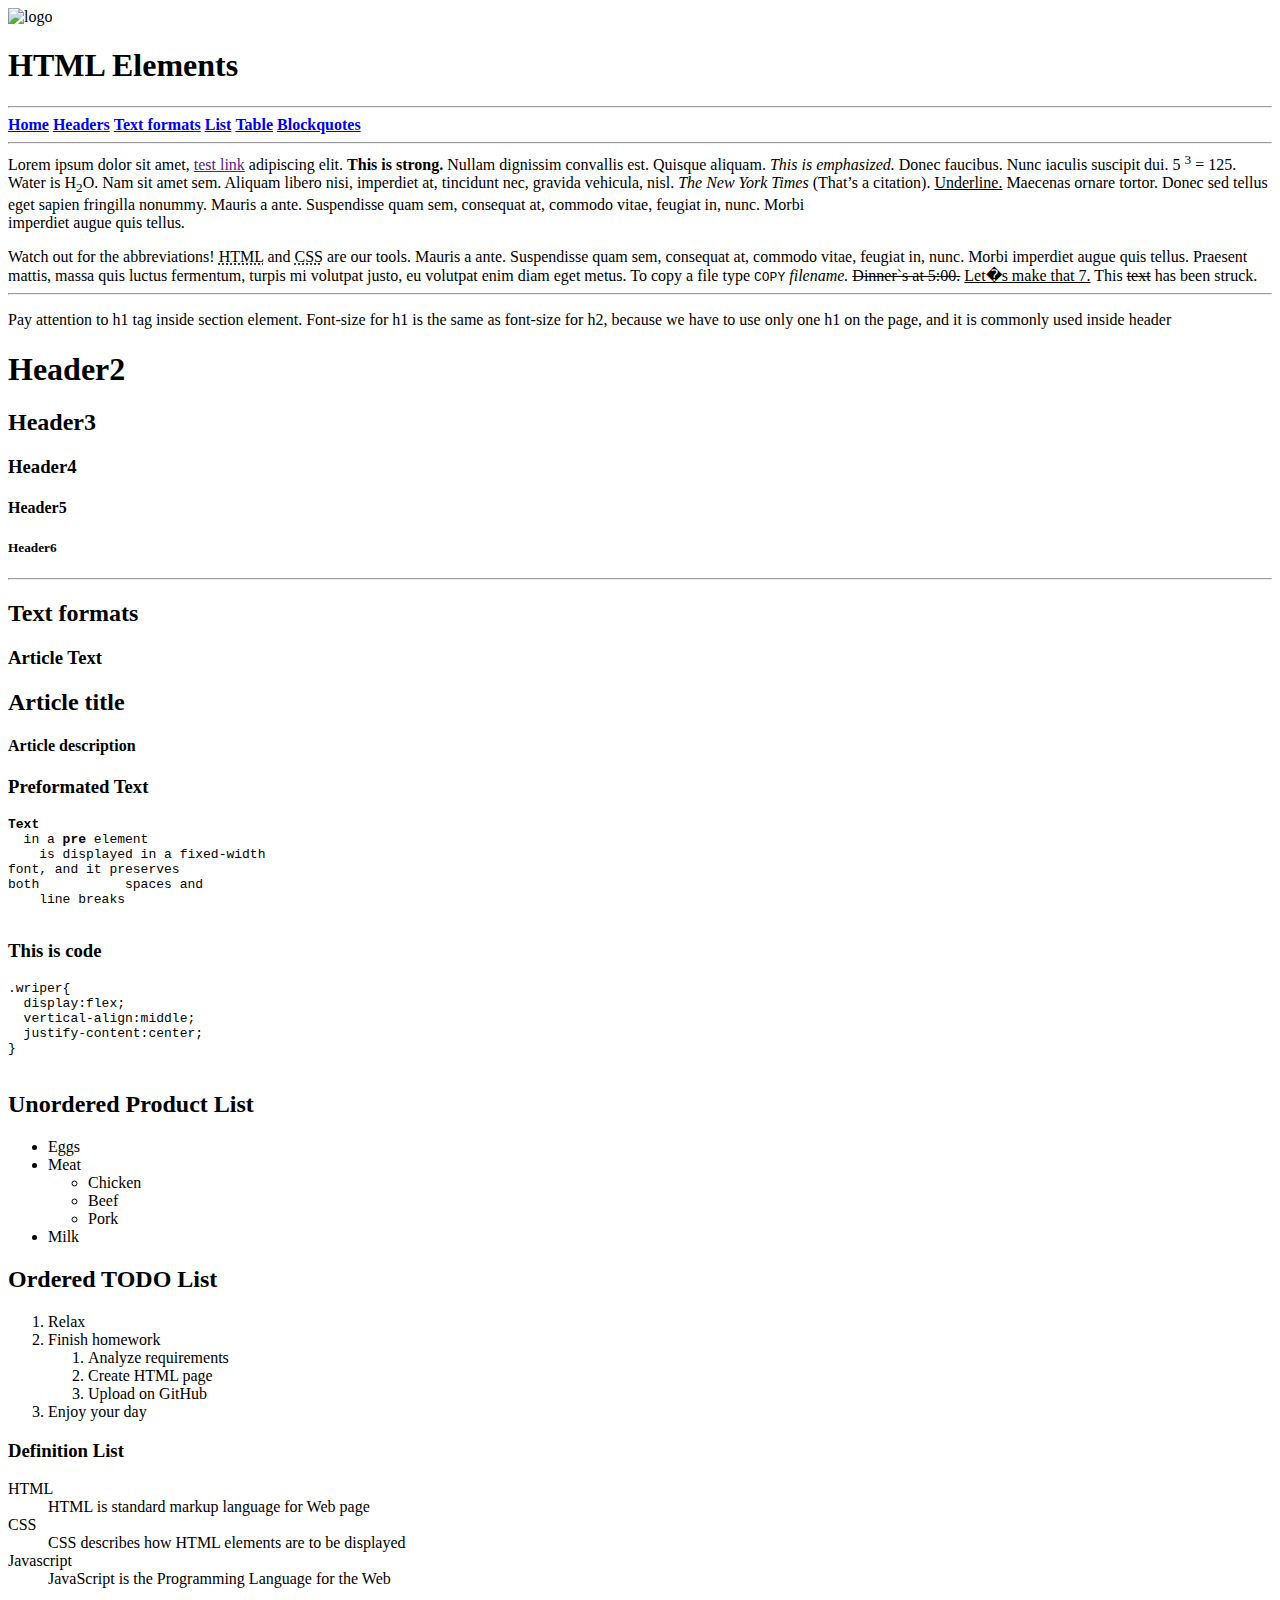
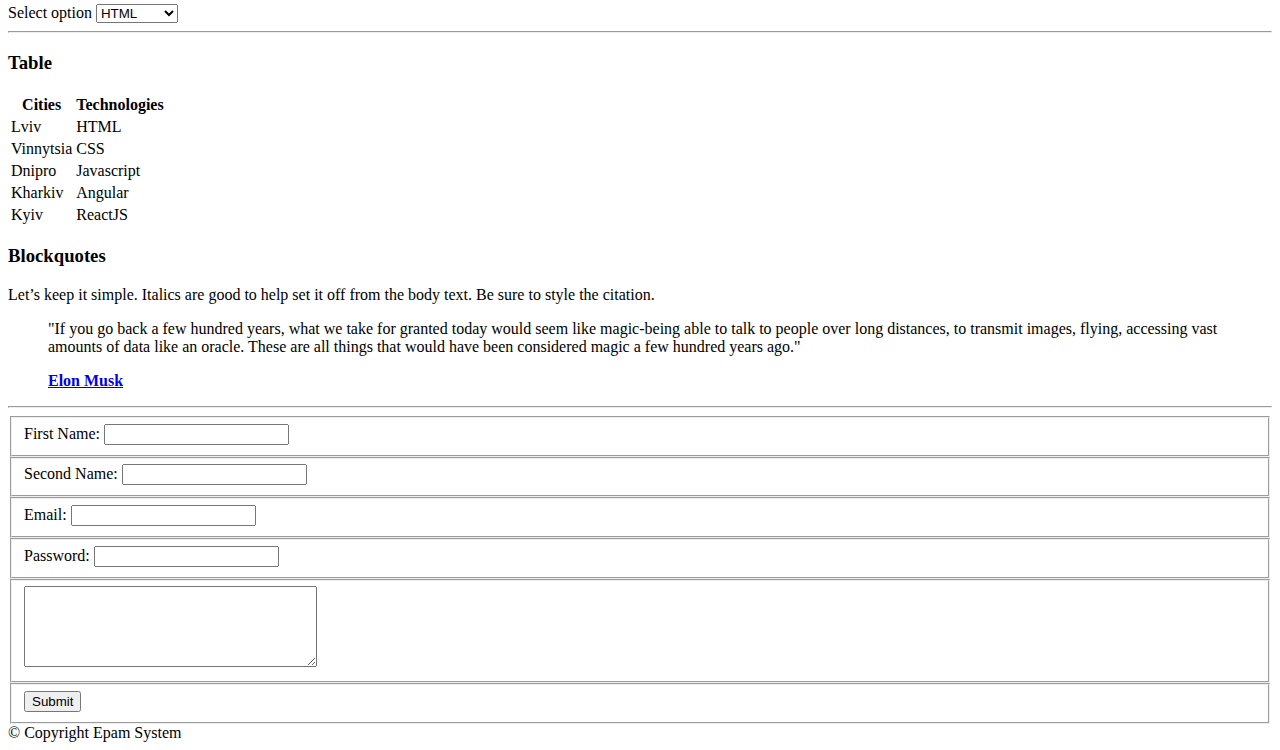
==== FL11_HW1/homework/index.html @ 46f4fdb1 "add modal folder" ====
<!DOCTYPE html>
<html lang="en">

<head>
    <meta charset="utf-8">
    <title>HTML Basics</title>
    <link rel="stylesheet" href="style.css">
</head>

<body>
    <div id="wrapper">
        <div id="main">
            <div id="container">
                <div id="content" role="main">

                    <header>

                        <img src="logo.png" alt="logo">

                        <h1>HTML Elements</h1>

                    </header>

                    <hr>

                    <nav>
                        <a href="#Home"><b>Home</b></a>
                        <a href="#Headers"><b>Headers</b></a>
                        <a href="#Text_formats"><b>Text formats</b></a>
                        <a href="#List"><b>List</b></a>
                        <a href="#Table"><b>Table</b></a>
                        <a href="#Blockquotes"><b>Blockquotes</b></a>
                    </nav>

                    <hr>

                    <div id="Home">Lorem ipsum dolor sit amet,
                        <a href="">test link</a> adipiscing elit.
                        <b>This is strong.</b> Nullam dignissim convallis est. Quisque aliquam.
                        <em>This is emphasized.</em> Donec faucibus. Nunc iaculis suscipit dui. 5
                        <sup>3</sup> = 125. Water is H<sub>2</sub>O. Nam sit amet sem. Aliquam libero nisi, imperdiet at, tincidunt nec, gravida vehicula, nisl.
                        <em>The New York Times</em> (That&#8217;s a citation).
                        <u>Underline.</u> Maecenas ornare tortor. Donec sed tellus eget sapien fringilla nonummy. Mauris a ante. Suspendisse quam sem, consequat at, commodo vitae, feugiat in, nunc. Morbi
                        <br>imperdiet augue quis tellus.
                        <br>
                        <p></p>
                        Watch out for the abbreviations!
                        <abbr title="Hyper Text Markup Language">HTML</abbr> and
                        <abbr title="Cascading Style Sheets">CSS</abbr> are our tools. Mauris a ante. Suspendisse quam sem, consequat at, commodo vitae, feugiat in, nunc. Morbi imperdiet augue quis tellus. Praesent mattis, massa quis luctus fermentum, turpis mi volutpat justo, eu volutpat enim diam eget metus. To copy a file type
                        <samp>COPY</samp>
                        <em>filename.</em>
                        <s>Dinner`s at 5:00.</s>
                        <ins>Let�s make that 7.</ins> This <s>text</s> has been struck.
                    </div>

                    <hr>

                    <div id="Headers">

                        <p>Pay attention to h1 tag inside section element. Font-size for h1 is the same as font-size for h2, because we have to use only one h1 on the page, and it is commonly used inside header</p>

                        <h1>Header2</h1>
                        <h2>Header3</h2>
                        <h3>Header4</h3>
                        <h4>Header5</h4>
                        <h5>Header6</h5>

                    </div>

                    <hr>

                    <div id="Text_formats">
                        <article>
                            <header>
                                <h2>Text formats</h2>
                            </header>
                            <h3>Article Text</h3>
                            <article>
                                <header>
                                    <h2>Article title</h2>
                                    <h4>Article description</h4>
                                </header>
                            </article>
                        </article>

                        <h3>Preformated Text</h3>

                        <pre>
<b>Text</b>    
  in a <b>pre</b> element
    is displayed in a fixed-width
font, and it preserves
both           spaces and
    line breaks        
        </pre>

                        <h3>This is code</h3>

                        <pre>
.wriper{
  display:flex;
  vertical-align:middle;
  justify-content:center;
}
        </pre>
                    </div>

                    <div id="List">
                        <h2>Unordered Product List</h2>

                        <ul>
                            <li>Eggs</li>
                            <li>Meat
                                <ul>
                                    <li>Chicken</li>
                                    <li>Beef</li>
                                    <li>Pork</li>
                                </ul>
                            </li>
                            <li>Milk</li>
                        </ul>

                        <h2>Ordered TODO List</h2>

                        <ol>
                            <li>Relax</li>
                            <li>Finish homework
                                <ol>
                                    <li>Analyze requirements</li>
                                    <li>Create HTML page</li>
                                    <li>Upload on GitHub</li>
                                </ol>
                            </li>
                            <li>Enjoy your day</li>
                        </ol>

                        <h3>Definition List</h3>

                        <dl>
                            <dt>HTML</dt>
                            <dd>HTML is standard markup language for Web page</dd>

                            <dt>CSS</dt>
                            <dd>CSS describes how HTML elements are to be displayed</dd>

                            <dt>Javascript</dt>
                            <dd>JavaScript is the Programming Language for the Web</dd>

                        </dl>
                        Select option
                        <select>
                            <option>HTML</option>
                            <option>CSS</option>
                            <option>Javascript</option>
                            <option>Angular</option>
                            <option>ReactJs</option>
                        </select>

                    </div>

                    <hr>

                    <div id="Table">
                        <h3>Table</h3>

                        <table>
                            <thead>
                                <tr>
                                    <th>Cities</th>
                                    <th>Technologies</th>
                                </tr>
                            </thead>
                            <tbody>
                                <tr>
                                    <td>Lviv</td>
                                    <td>HTML</td>
                                </tr>
                                <tr>
                                    <td>Vinnytsia</td>
                                    <td>CSS</td>
                                </tr>
                                <tr>
                                    <td>Dnipro</td>
                                    <td>Javascript</td>
                                </tr>
                                <tr>
                                    <td>Kharkiv</td>
                                    <td>Angular</td>
                                </tr>
                                <tr>
                                    <td>Kyiv</td>
                                    <td>ReactJS</td>
                                </tr>
                            </tbody>

                        </table>
                    </div>

                    <div id="Blockquotes">

                        <h3>Blockquotes</h3>

                        <p>Let&#8217;s keep it simple. Italics are good to help set it off from the body text. Be sure to style the citation.</p>
                        <blockquote>"If you go back a few hundred years, what we take for granted today would seem like magic-being able to talk to people over long distances, to transmit images, flying, accessing vast amounts of data like an oracle. These are all things that would have been considered magic a few hundred years ago."
                            <p><b><a href="Tesla">Elon Musk</a></b></p>
                        </blockquote>
                    </div>

                    <hr>

                    <form>
                        <fieldset>
                            <label>First Name:</label>
                            <input type="text" name="firstname">
                        </fieldset>
                        <fieldset>
                            <label>Second Name:</label>
                            <input type="text" name="secondname">
                        </fieldset>
                        <fieldset>
                            <label>Email:</label>
                            <input type="email" name="email">
                        </fieldset>
                        <fieldset>
                            <label>Password:</label>
                            <input type="password" name="password">
                        </fieldset>
                        <fieldset>
                            <textarea cols="34" rows="5"></textarea>
                        </fieldset>
                        <fieldset>
                            <button type="submit">Submit</button>
                        </fieldset>
                    </form>

                    <footer>
                        &copy; Copyright Epam System
                    </footer>

                </div>
            </div>
        </div>
    </div>
</body>

</html>
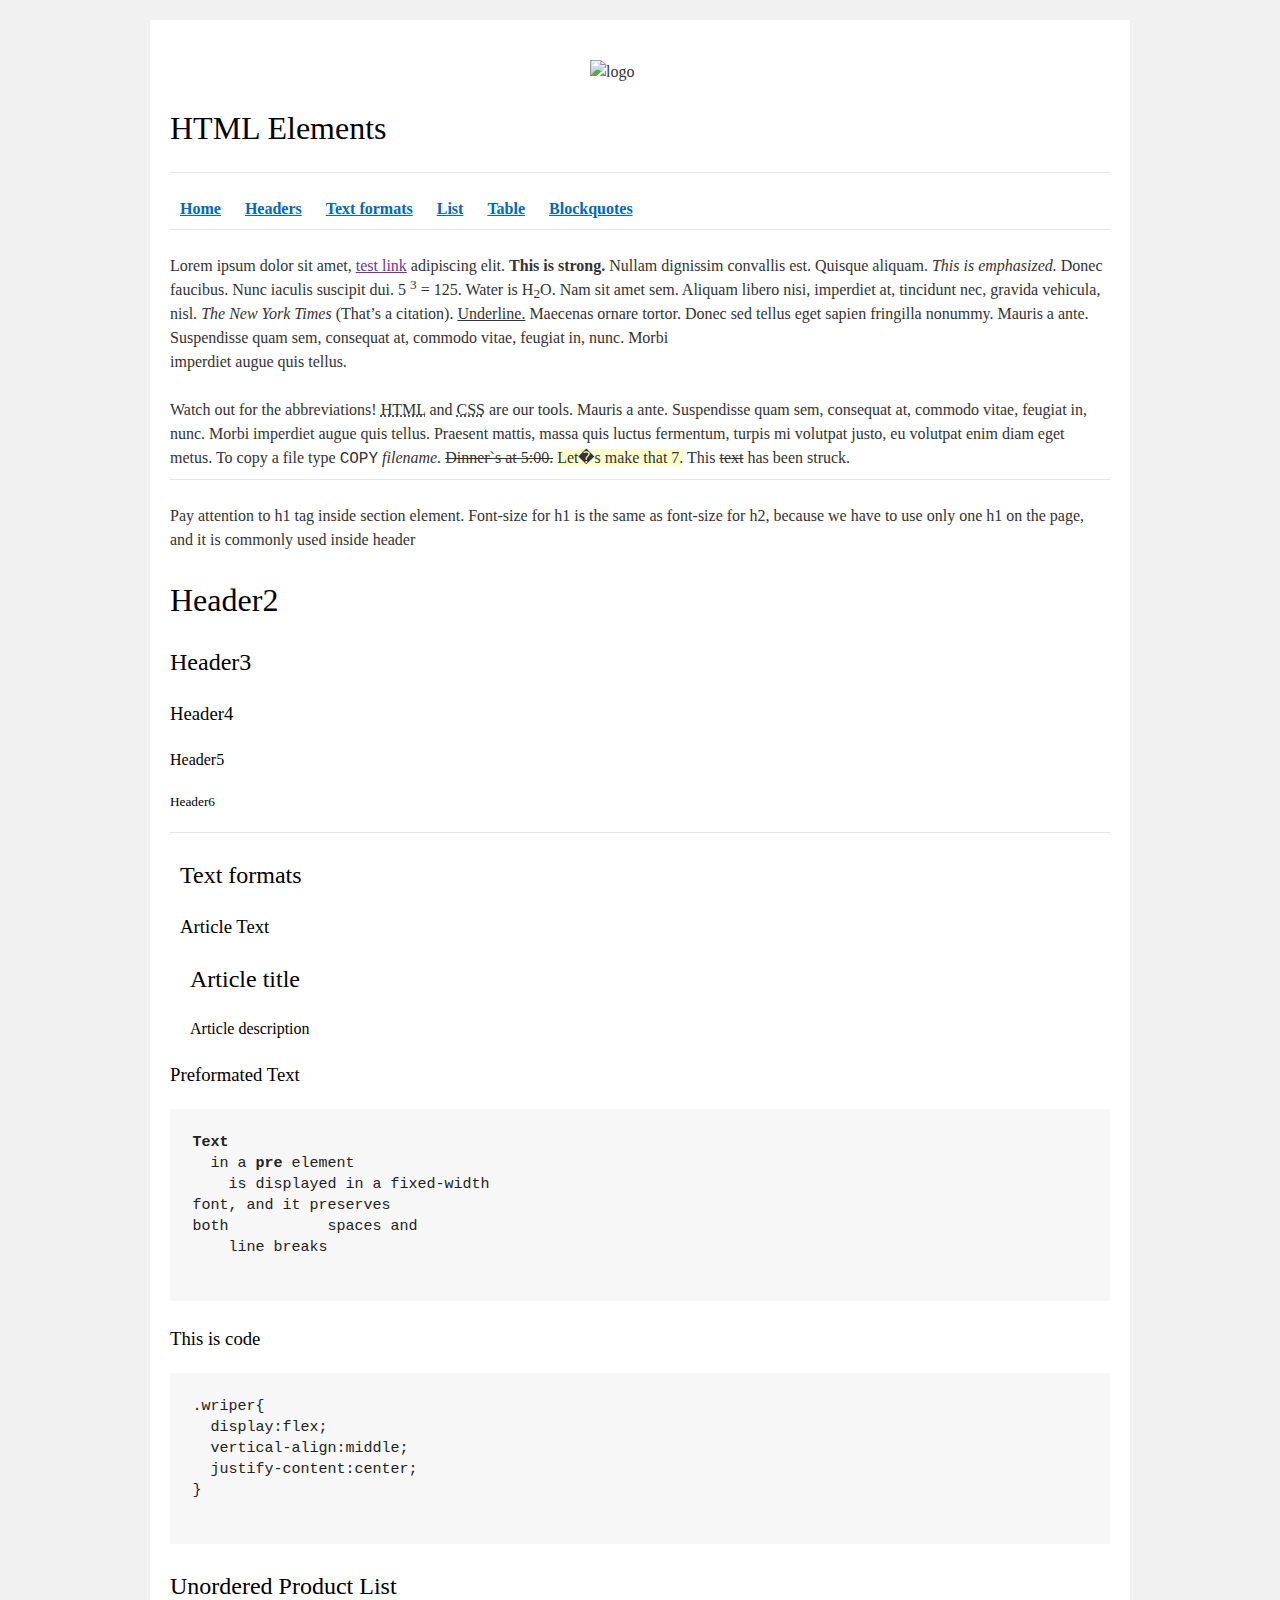
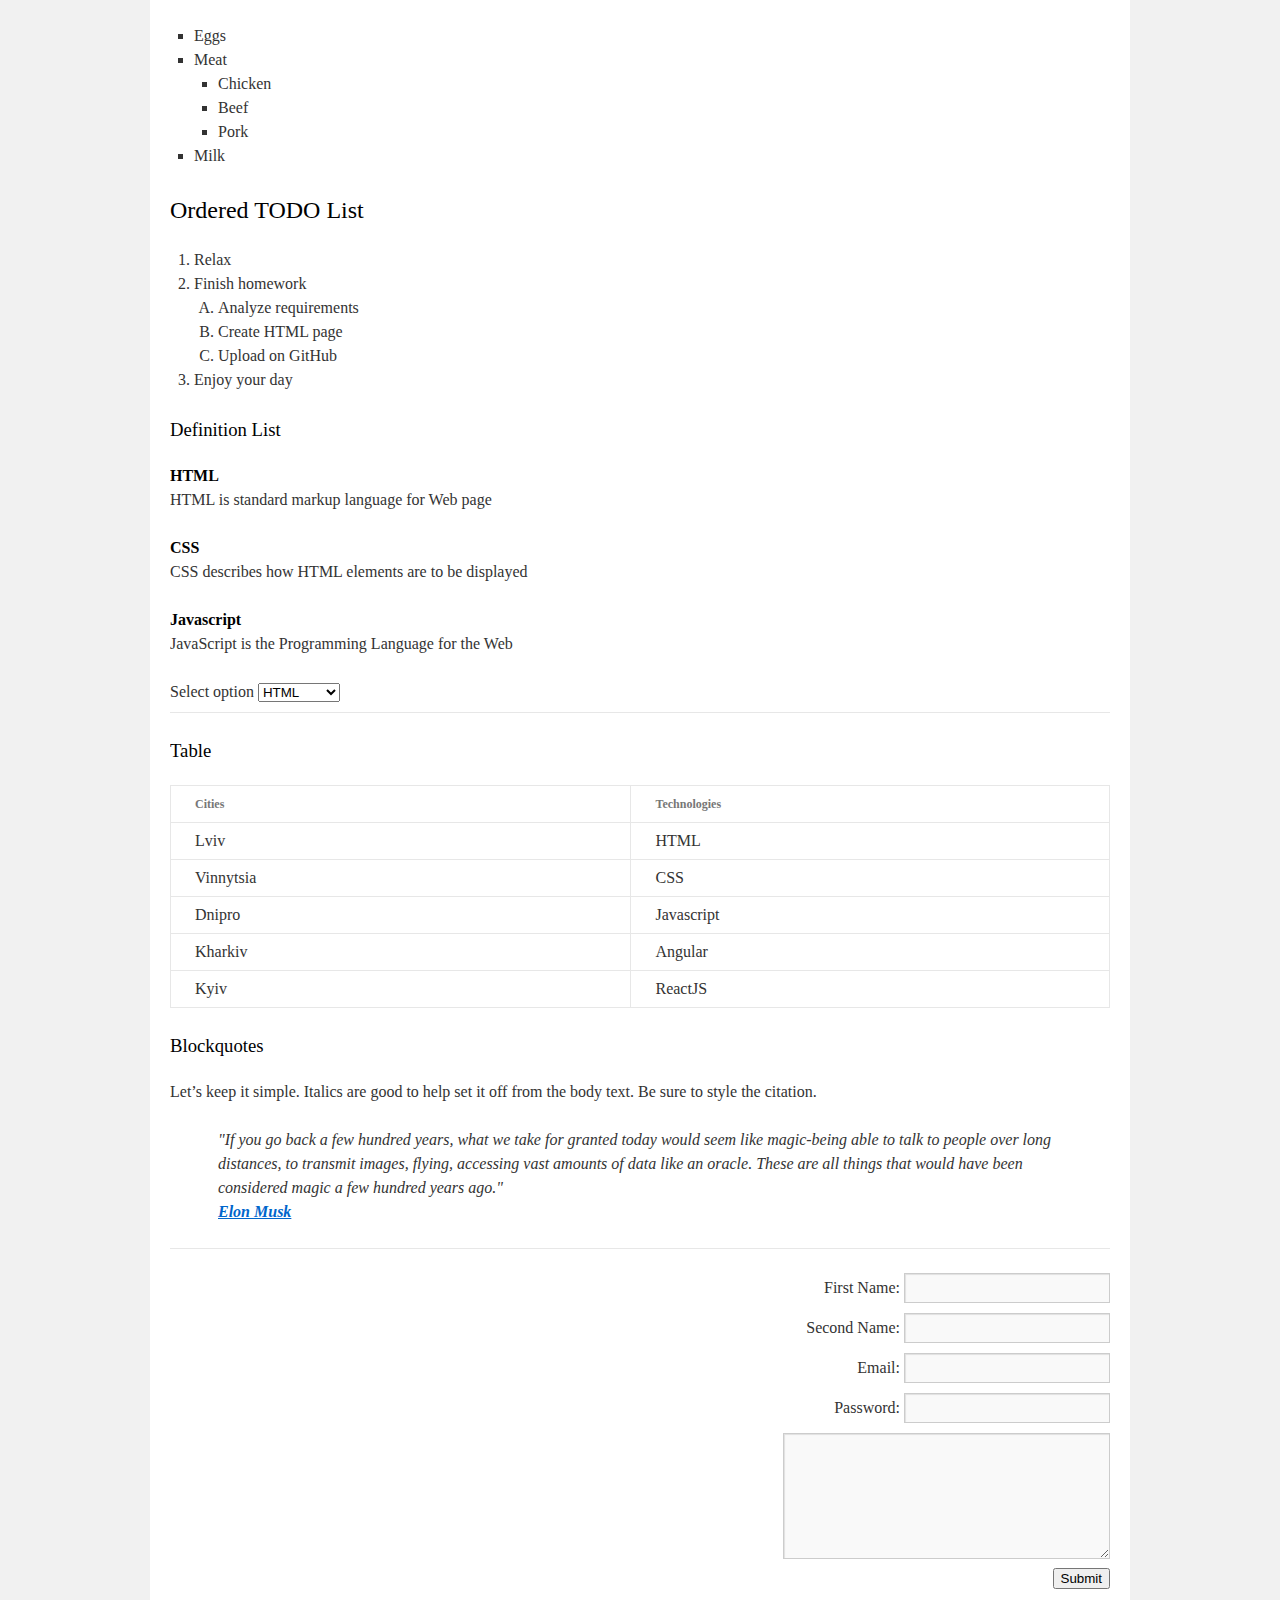
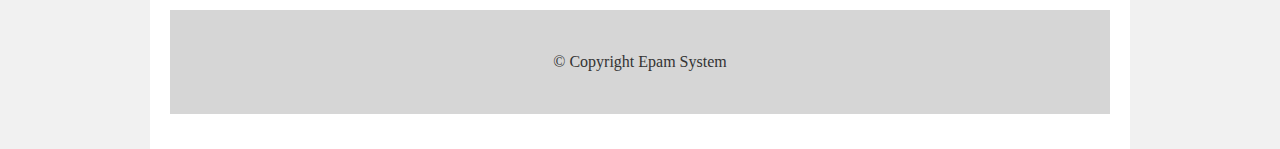
==== commit 4d7b75d9: "Add files via upload" ====
--- a/FL11_HW1/homework/index.html
+++ b/FL11_HW1/homework/index.html
@@ -243,4 +243,4 @@
     </div>
 </body>
 
-</html>
+</html>--- a/FL11_HW1/homework/style.css
+++ b/FL11_HW1/homework/style.css
@@ -0,0 +1 @@
+html,body,div,span,applet,object,iframe,h1,h2,h3,h4,h5,h6,p,blockquote,pre,a,abbr,acronym,address,big,cite,code,del,dfn,em,font,img,ins,kbd,q,s,samp,small,strike,strong,sub,sup,tt,var,b,u,i,center,dl,dt,dd,ol,ul,li,fieldset,form,label,legend,table,caption,tbody,tfoot,thead,tr,th,td{background:transparent;border:0;margin:0;padding:0;vertical-align:baseline}body{line-height:1}h1,h2,h3,h4,h5,h6{clear:both;font-weight:normal}ol,ul{list-style:none}blockquote{quotes:none}blockquote:before,blockquote:after{content:'';content:none}del{text-decoration:line-through}table{border-collapse:collapse;border-spacing:0}a img{border:0}#container{float:left;margin:0 -240px 0 0;width:100%}#primary,#secondary{float:right;overflow:hidden;width:220px}#secondary{clear:right}#footer{clear:both;width:100%}.one-column #content{margin:0 auto;width:640px}.single-attachment #content{margin:0 auto;width:900px}body,input,textarea,.page-title span,.pingback a.url{font-family:Georgia,"Bitstream Charter",serif}h3#comments-title,h3#reply-title,#access .menu,#access div.menu ul,#cancel-comment-reply-link,.form-allowed-tags,#site-info,#site-title,#wp-calendar,.comment-meta,.comment-body tr th,.comment-body thead th,.entry-content label,.entry-content tr th,.entry-content thead th,.entry-meta,.entry-title,.entry-utility,#respond label,.navigation,.page-title,.pingback p,.reply,.widget-title,.wp-caption-text{font-family:"Helvetica Neue",Arial,Helvetica,"Nimbus Sans L",sans-serif}input[type="submit"]{font-family:"Helvetica Neue",Arial,Helvetica,"Nimbus Sans L",sans-serif}pre{font-family:"Courier 10 Pitch",Courier,monospace}code{font-family:Monaco,Consolas,"Andale Mono","DejaVu Sans Mono",monospace}#access .menu-header,div.menu,#colophon,#branding,#main,#wrapper{margin:0 auto;width:940px}#wrapper{background:#fff;margin-top:20px;padding:0 20px}#footer-widget-area{overflow:hidden}#footer-widget-area .widget-area{float:left;margin-right:20px;width:220px}#footer-widget-area #fourth{margin-right:0}#site-info{float:left;font-size:14px;font-weight:bold;width:700px}#site-generator{float:right;width:220px}body{background:#f1f1f1}body,input,textarea{color:#666;font-size:12px;line-height:18px}hr{background-color:#e7e7e7;border:0;clear:both;height:1px;margin-bottom:18px}p{margin-bottom:18px}ul{list-style:square;margin:0 0 18px 1.5em}ol{list-style:decimal;margin:0 0 18px 1.5em}ol ol{list-style:upper-alpha}ol ol ol{list-style:lower-roman}ol ol ol ol{list-style:lower-alpha}ul ul,ol ol,ul ol,ol ul{margin-bottom:0}dl{margin:0 0 24px 0}dt{font-weight:bold}dd{margin-bottom:18px}strong{font-weight:bold}cite,em,i{font-style:italic}big{font-size:131.25%}ins{background:#ffc;text-decoration:none}blockquote{font-style:italic;padding:0 3em}blockquote cite,blockquote em,blockquote i{font-style:normal}pre{background:#f7f7f7;color:#222;line-height:18px;margin-bottom:18px;overflow:auto;padding:1.5em}abbr,acronym{cursor:help}sup,sub{height:0;line-height:1;position:relative;vertical-align:baseline}sup{bottom:1ex}sub{top:.5ex}small{font-size:smaller}input{margin-bottom:10px}input[type="text"],input[type="password"],input[type="email"],input[type="url"],input[type="number"],textarea{background:#f9f9f9;border:1px solid #ccc;box-shadow:inset 1px 1px 1px rgba(0,0,0,0.1);-moz-box-shadow:inset 1px 1px 1px rgba(0,0,0,0.1);-webkit-box-shadow:inset 1px 1px 1px rgba(0,0,0,0.1);padding:2px}a:link{color:#06c}a:visited{color:#743399}a:active,a:hover{color:#ff4b33}.screen-reader-text{clip:rect(1px,1px,1px,1px);overflow:hidden;position:absolute !important;height:1px;width:1px}#header{padding:30px 0 0 0}#site-title{float:left;font-size:30px;line-height:36px;margin:0 0 18px 0;width:700px}#site-title a{color:#000;font-weight:bold;text-decoration:none}#site-description{color:#000;clear:right;float:right;font-style:italic;margin:15px 0 18px 0;opacity:.65;width:220px}#branding img{border-top:4px solid #000;border-bottom:1px solid #000;display:block;float:left}#access{background:#000;display:block;float:left;margin:0 auto;width:940px}#access .menu-header,div.menu{font-size:13px;margin-left:12px;width:928px}#access .menu-header ul,div.menu ul{list-style:none;margin:0}#access .menu-header li,div.menu li{float:left;position:relative}#access a{color:#aaa;display:block;line-height:38px;padding:0 10px;text-decoration:none}#access ul ul{box-shadow:0 3px 3px rgba(0,0,0,0.2);-moz-box-shadow:0 3px 3px rgba(0,0,0,0.2);-webkit-box-shadow:0 3px 3px rgba(0,0,0,0.2);display:none;position:absolute;top:38px;left:0;float:left;width:180px;z-index:99999}#access ul ul li{min-width:180px}#access ul ul ul{left:100%;top:0}#access ul ul a{background:#333;line-height:1em;padding:10px;width:160px;height:auto}#access li:hover>a,#access ul ul:hover>a{background:#333;color:#fff}#access ul li:hover>ul{display:block}#access ul li.current_page_item>a,#access ul li.current_page_ancestor>a,#access ul li.current-menu-ancestor>a,#access ul li.current-menu-item>a,#access ul li.current-menu-parent>a{color:#fff}* html #access ul li.current_page_item a,* html #access ul li.current_page_ancestor a,* html #access ul li.current-menu-ancestor a,* html #access ul li.current-menu-item a,* html #access ul li.current-menu-parent a,* html #access ul li a:hover{color:#fff}#main{clear:both;overflow:hidden;padding:40px 0 0 0}#content{margin-bottom:36px}#content,#content input,#content textarea{color:#333;font-size:16px;line-height:24px}#content p,#content ul,#content ol,#content dd,#content pre,#content hr{margin-bottom:24px}#content ul ul,#content ol ol,#content ul ol,#content ol ul{margin-bottom:0}#content pre,#content kbd,#content tt,#content var{font-size:15px;line-height:21px}#content code{font-size:13px}#content dt,#content th{color:#000}#content h1,#content h2,#content h3,#content h4,#content h5,#content h6{color:#000;line-height:1.5em;margin:0 0 20px 0}#content table{border:1px solid #e7e7e7;margin:0 -1px 24px 0;text-align:left;width:100%}#content tr th,#content thead th{color:#777;font-size:12px;font-weight:bold;line-height:18px;padding:9px 24px;border-right:1px solid #e7e7e7}#content tr td{border-top:1px solid #e7e7e7;padding:6px 24px;border-right:1px solid #e7e7e7}#content tr.odd td{background:#f2f7fc}.hentry{margin:0 0 48px 0}.home .sticky{background:#f2f7fc;border-top:4px solid #000;margin-left:-20px;margin-right:-20px;padding:18px 20px}.single .hentry{margin:0 0 36px 0}.page-title{color:#000;font-size:14px;font-weight:bold;margin:0 0 36px 0}.page-title span{color:#333;font-size:16px;font-style:italic;font-weight:normal}.page-title a:link,.page-title a:visited{color:#777;text-decoration:none}.page-title a:active,.page-title a:hover{color:#ff4b33}#content .entry-title{color:#000;font-size:21px;font-weight:bold;line-height:1.3em;margin-bottom:0}.entry-title a:link,.entry-title a:visited{color:#000;text-decoration:none}.entry-title a:active,.entry-title a:hover{color:#ff4b33}.entry-meta{color:#777;font-size:12px}.entry-meta abbr,.entry-utility abbr{border:0}.entry-meta abbr:hover,.entry-utility abbr:hover{border-bottom:1px dotted #666}.single-author .by-author{position:absolute !important;clip:rect(1px 1px 1px 1px);clip:rect(1px,1px,1px,1px)}.entry-content,.entry-summary{clear:both;padding:12px 0 0 0}.entry-content .more-link{white-space:nowrap}#content .entry-summary p:last-child{margin-bottom:12px}.entry-content fieldset{border:1px solid #e7e7e7;margin:0 0 24px 0;padding:24px}.entry-content fieldset legend{background:#fff;color:#000;font-weight:bold;padding:0 24px}.entry-content input{margin:0 0 24px 0}.entry-content input.file,.entry-content input.button{margin-right:24px}.entry-content label{color:#777;font-size:12px}.entry-content select{margin:0 0 24px 0}.entry-content sup,.entry-content sub{font-size:10px}.entry-content blockquote.left{float:left;margin-left:0;margin-right:24px;text-align:right;width:33%}.entry-content blockquote.right{float:right;margin-left:24px;margin-right:0;text-align:left;width:33%}.page-link{clear:both;color:#000;font-weight:bold;line-height:48px;word-spacing:.5em}.page-link a:link,.page-link a:visited{background:#f1f1f1;color:#333;font-weight:normal;padding:.5em .75em;text-decoration:none}.home .sticky .page-link a{background:#d9e8f7}.page-link a:active,.page-link a:hover{color:#ff4b33}body.page .edit-link{clear:both;display:block}#entry-author-info{background:#f2f7fc;border-top:4px solid #000;clear:both;font-size:14px;line-height:20px;margin:24px 0;overflow:hidden;padding:18px 20px}#entry-author-info #author-avatar{background:#fff;border:1px solid #e7e7e7;float:left;height:60px;margin:0 -104px 0 0;padding:11px}#entry-author-info #author-description{float:left;margin:0 0 0 104px}#entry-author-info h2{color:#000;font-size:100%;font-weight:bold;margin-bottom:0}.entry-utility{clear:both;color:#777;font-size:12px;line-height:18px}.entry-meta a,.entry-utility a{color:#777}.entry-meta a:hover,.entry-utility a:hover{color:#ff4b33}#content .video-player{padding:0}.format-standard .wp-video,.format-standard .wp-audio-shortcode,.format-audio .wp-audio-shortcode,.format-standard .video-player{margin-bottom:24px}.home #content .format-aside p,.home #content .category-asides p{font-size:14px;line-height:20px;margin-bottom:10px;margin-top:0}.format-gallery .size-thumbnail img,.category-gallery .size-thumbnail img{border:10px solid #f1f1f1;margin-bottom:0}.format-gallery .gallery-thumb,.category-gallery .gallery-thumb{float:left;margin-right:20px;margin-top:-4px}.home #content .format-gallery .entry-utility,.home #content .category-gallery .entry-utility{padding-top:4px}.attachment .entry-content .entry-caption{font-size:140%;margin-top:24px}.attachment .entry-content .nav-previous a:before{content:'\2190\00a0'}.attachment .entry-content .nav-next a:after{content:'\00a0\2192'}#content img.size-auto,#content img.size-full,#content img.size-large,#content img.size-medium,#content .entry-attachment img,#content .widget-container img{max-width:100%;height:auto}#ie8 #content img.size-auto,#ie8 #content img.size-full,#ie8 #content img.size-large,#ie8 #content img.size-medium,#ie8 #content .entry-attachment img{width:auto}.alignleft,img.alignleft{display:inline;float:left;margin-right:24px;margin-top:4px}.alignright,img.alignright{display:inline;float:right;margin-left:24px;margin-top:4px}.aligncenter,img.aligncenter{clear:both;display:block;margin-left:auto;margin-right:auto}img.alignleft,img.alignright,img.aligncenter{margin-bottom:12px}.wp-caption{background:#f1f1f1;line-height:18px;margin-bottom:20px;max-width:100%;padding:4px;text-align:center}.wp-caption img{margin:5px 5px 0;max-width:622px}.wp-caption p.wp-caption-text{color:#777;font-size:12px;margin:5px}.wp-smiley{margin:0}.gallery{margin:0 auto 18px}.gallery .gallery-item{float:left;margin-top:0;text-align:center}.gallery-columns-1 .gallery-item{width:100%}.gallery-columns-2 .gallery-item{width:50%}.gallery-columns-3 .gallery-item{width:33%}.gallery-columns-4 .gallery-item{width:25%}.gallery-columns-5 .gallery-item{width:20%}.gallery-columns-6 .gallery-item{width:16%}.gallery-columns-7 .gallery-item{width:14%}.gallery-columns-8 .gallery-item{width:12%}.gallery-columns-9 .gallery-item{width:11%}.gallery-columns-1 img{max-width:620px}.gallery-columns-2 img{max-width:288px}.gallery-columns-3 img{max-width:177px}.gallery-columns-4 img{max-width:122px}.gallery-columns-5 img{max-width:88px}.gallery-columns-6 img{max-width:66px}.gallery-columns-7 img{max-width:50px}.gallery-columns-8 img{max-width:39px}.gallery-columns-9 img{max-width:29px}.gallery-item img{height:auto}.gallery-columns-2 .attachment-medium{max-width:92%;height:auto}.gallery-columns-4 .attachment-thumbnail{max-width:84%;height:auto}.gallery .gallery-caption{color:#777;font-size:12px;margin:0 0 12px}.gallery dl{margin:0}.gallery img{border:10px solid #f1f1f1}.gallery br+br{display:none}#content .entry-attachment img{display:block;margin:0 auto}.navigation{color:#777;font-size:12px;line-height:18px;overflow:hidden}.navigation a:link,.navigation a:visited{color:#777;text-decoration:none}.navigation a:active,.navigation a:hover{color:#ff4b33}.nav-previous{float:left;width:50%}.nav-next{float:right;text-align:right;width:50%}#nav-above{margin:0 0 18px 0}#nav-above{display:none}.paged #nav-above,.single #nav-above{display:block}#nav-below{margin:-18px 0 0 0}#comments{clear:both}#comments .navigation{padding:0 0 18px 0}h3#comments-title,h3#reply-title{color:#000;font-size:20px;font-weight:bold;margin-bottom:0}h3#comments-title{padding:24px 0}.commentlist{list-style:none;margin:0}.commentlist li.comment{border-bottom:1px solid #e7e7e7;line-height:24px;margin:0 0 24px 0;padding:0 0 0 56px;position:relative}.commentlist li:last-child{border-bottom:0;margin-bottom:0}#comments .comment-body ul,#comments .comment-body ol{margin-bottom:18px}#comments .comment-body p:last-child{margin-bottom:6px}#comments .comment-body blockquote p:last-child{margin-bottom:24px}.commentlist ol{list-style:decimal}.commentlist .avatar{position:absolute;top:4px;left:0}.comment-author cite{color:#000;font-style:normal;font-weight:bold}.comment-author .says{font-style:italic}.comment-meta{font-size:12px;margin:0 0 18px 0}.comment-meta a:link,.comment-meta a:visited{color:#777;text-decoration:none}.comment-meta a:active,.comment-meta a:hover{color:#ff4b33}.commentlist .bypostauthor>div{background:#f2f7fc;border-top:4px solid #000;margin-bottom:10px;padding:10px 0 0 20px}.reply{font-size:12px;padding:0 0 24px 0}.reply a,a.comment-edit-link{color:#777}.reply a:hover,a.comment-edit-link:hover{color:#ff4b33}.commentlist .children{list-style:none;margin:0}.commentlist .children li{border:0;margin:0}.nopassword,.nocomments{display:none}#comments .pingback{border-bottom:1px solid #e7e7e7;margin-bottom:18px;padding-bottom:18px}.commentlist li.comment+li.pingback{margin-top:-6px}#comments .pingback p{color:#777;display:block;font-size:12px;line-height:18px;margin:0}#comments .pingback .url{font-size:13px;font-style:italic}input[type="submit"]{color:#333}form{text-align:right}input{width:200px}#respond{border-top:1px solid #e7e7e7;margin:24px 0;overflow:hidden;position:relative}#respond p{margin:0}#respond .comment-notes{margin-bottom:1em}.form-allowed-tags{line-height:1em}.children #respond{margin:0 48px 0 0}h3#reply-title{margin:18px 0}#comments-list #respond{margin:0 0 18px 0}#comments-list ul #respond{margin:0}#cancel-comment-reply-link{font-size:12px;font-weight:normal;line-height:18px}#respond .required{color:#ff4b33;font-weight:bold}#respond label{color:#777;font-size:12px}#respond input{margin:0 0 9px;width:98%}#respond textarea{width:98%}#respond .form-allowed-tags{color:#777;font-size:12px;line-height:18px}#respond .form-allowed-tags code{font-size:11px}#respond .form-submit{margin:12px 0}#respond .form-submit input{font-size:14px;width:auto}.widget-area ul{list-style:none;margin-left:0}.widget-area ul ul{list-style:square;margin-left:1.3em}.widget-area select{max-width:100%}.widget_search #s{width:60%}.widget_search label{display:none}.widget-container{word-wrap:break-word;-webkit-hyphens:auto;-moz-hyphens:auto;hyphens:auto;margin:0 0 18px 0}.widget-container .wp-caption img{margin:auto}.widget-container.widget_image .wp-caption{width:auto}.widget-container.widget_image .wp-caption img{margin-left:-8px}.widget-title{color:#222;font-size:14px;font-weight:bold}.widget-area a:link,.widget-area a:visited{text-decoration:none}.widget-area a:active,.widget-area a:hover{text-decoration:underline}.widget-area .entry-meta{font-size:11px}#wp_tag_cloud div{line-height:1.6em}#wp-calendar{width:100%}#wp-calendar caption{color:#222;font-size:14px;font-weight:bold;padding-bottom:4px;text-align:left}#wp-calendar thead{font-size:11px}#wp-calendar tbody{color:#aaa}#wp-calendar tbody td{background:#f5f5f5;border:1px solid #fff;padding:3px 0 2px;text-align:center}#wp-calendar tbody .pad{background:0}#wp-calendar tfoot #next{text-align:right}.widget_rss a.rsswidget{color:#000}.widget_rss a.rsswidget:hover{color:#ff4b33}.widget_rss .widget-title img{width:11px;height:11px}#main .widget-area ul{margin-left:0;padding:0 20px 0 0}#main .widget-area ul ul{border:0;margin-left:1.3em;padding:0}#main .widget-container.music-player ul{margin:0}#footer{margin-bottom:20px}#colophon{border-top:4px solid #000;margin-top:-4px;overflow:hidden;padding:18px 0}#site-info{font-weight:bold}#site-info a{color:#000;text-decoration:none}#site-generator{font-style:italic;position:relative}#site-generator a{background:url(images/wordpress.png) center left no-repeat;color:#666;display:inline-block;line-height:16px;padding-left:20px;text-decoration:none}#site-generator a:hover{text-decoration:underline}img#wpstats{display:block;margin:0 auto 10px}pre{-webkit-text-size-adjust:140%}code{-webkit-text-size-adjust:160%}#access,.entry-meta,.entry-utility,.navigation,.widget-area{-webkit-text-size-adjust:120%}#site-description{-webkit-text-size-adjust:none}@media print{body{background:none !important}#wrapper{clear:both !important;display:block !important;float:none !important;position:relative !important}#header{border-bottom:2pt solid #000;padding-bottom:18pt}#colophon{border-top:2pt solid #000}#site-title,#site-description{float:none;line-height:1.4em;margin:0;padding:0}#site-title{font-size:13pt}.entry-content{font-size:14pt;line-height:1.6em}.entry-title{font-size:21pt}#access,#branding img,#respond,.comment-edit-link,.edit-link,.navigation,.page-link,.widget-area{display:none !important}#container,#header,#footer{margin:0;width:100%}#content,.one-column #content{margin:24pt 0 0;width:100%}.wp-caption p{font-size:11pt}#site-info,#site-generator{float:none;width:auto}#colophon{width:auto}img#wpstats{display:none}#site-generator a{margin:0;padding:0}#entry-author-info{border:1px solid #e7e7e7}#main{display:inline}.home .sticky{border:0}}img{width:140px;vertical-align:middle;display:block;margin:0 auto;margin-left:calc(50% - 50px);margin-bottom:20px}nav>a{padding:10px;color:#0279c1}nav>a b:hover{color:#00527a}nav>a:visited{color:#0279c1}article{padding-left:10px}footer{margin-top:20px;padding:40px 20px;text-align:center;background:#3333}
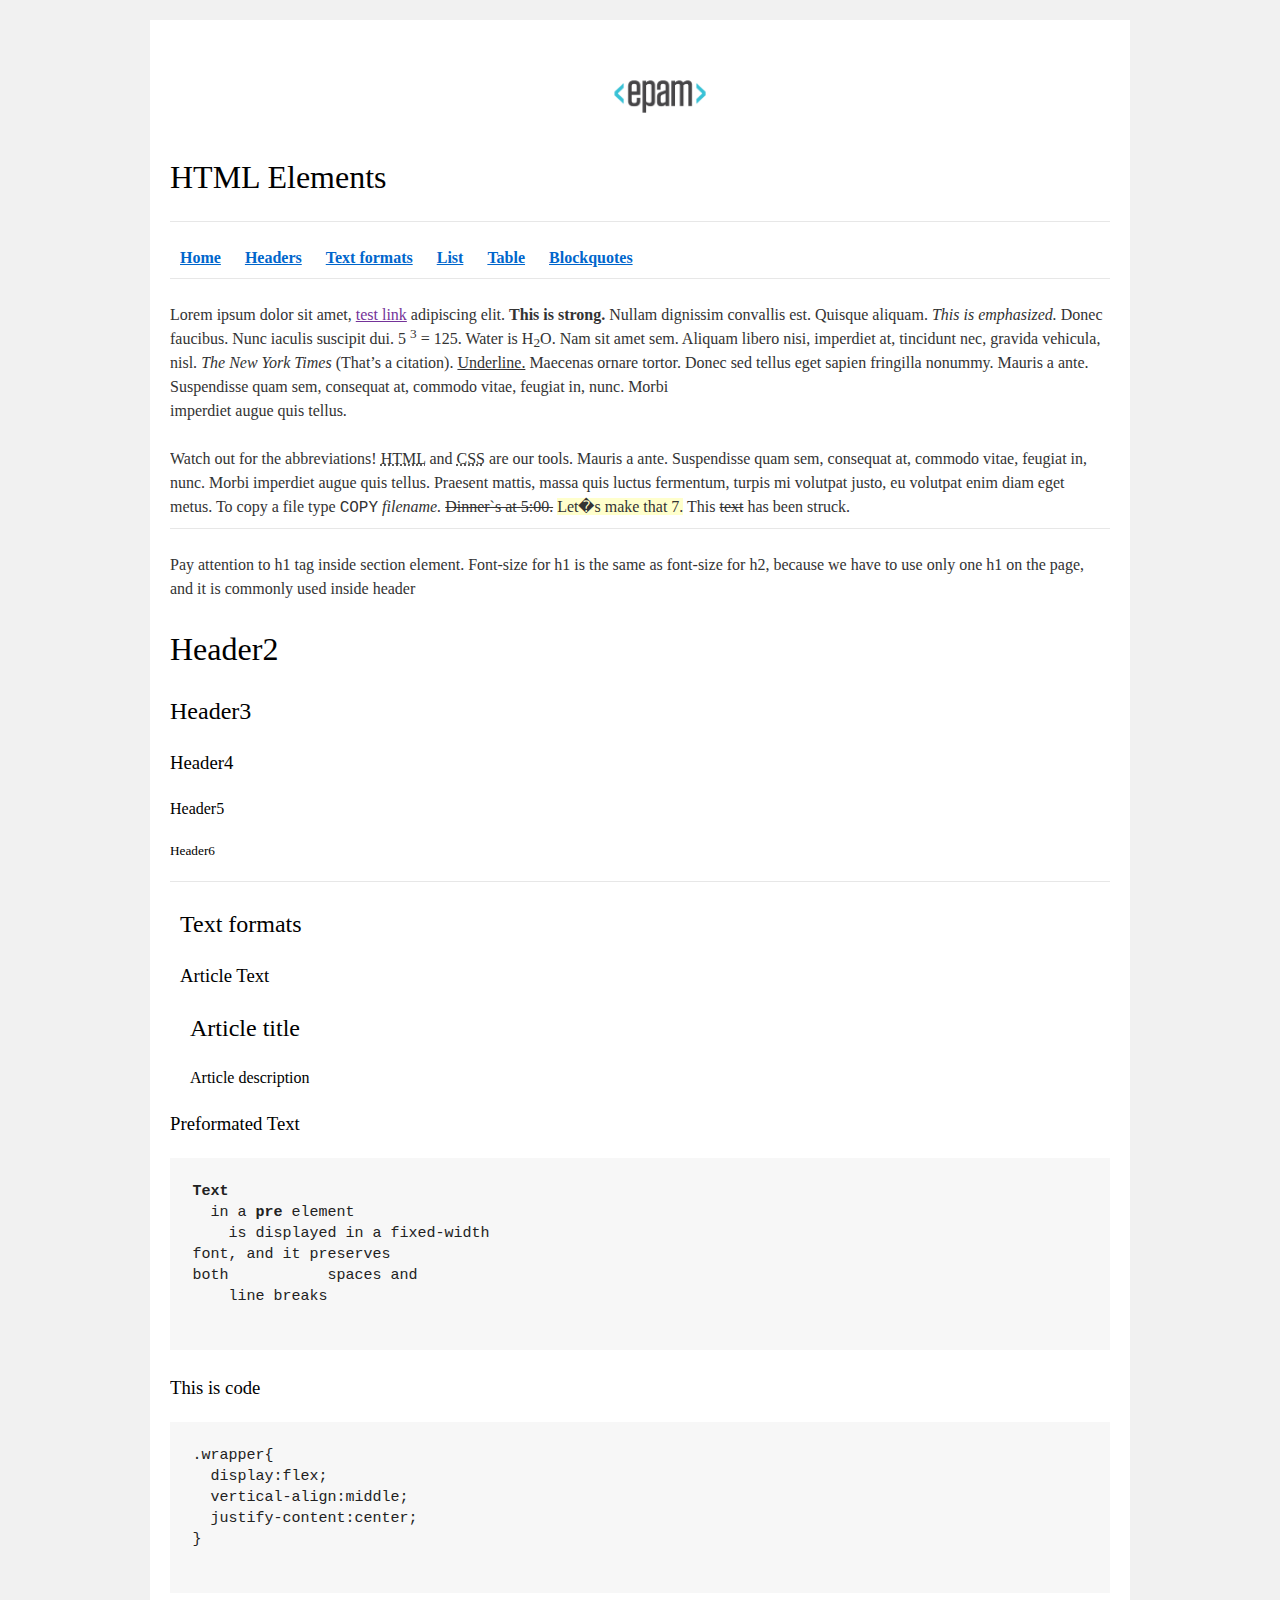
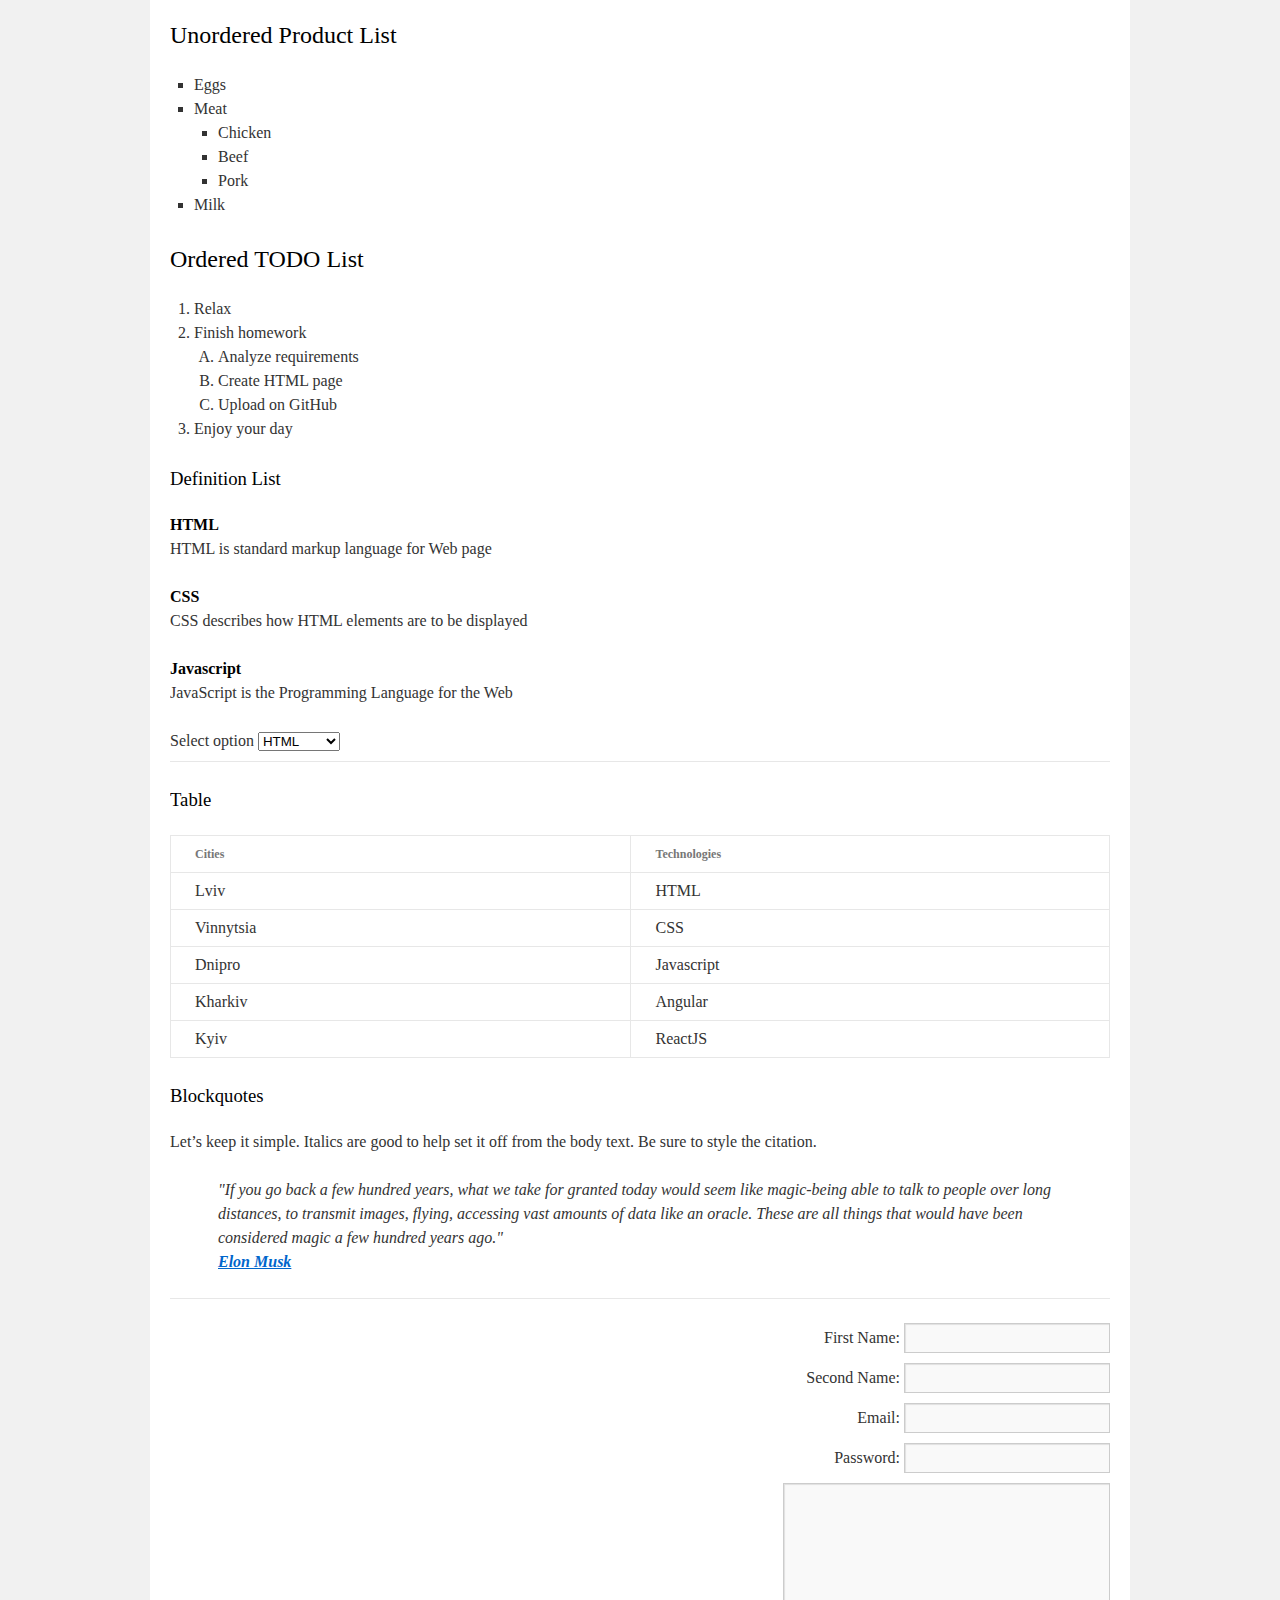
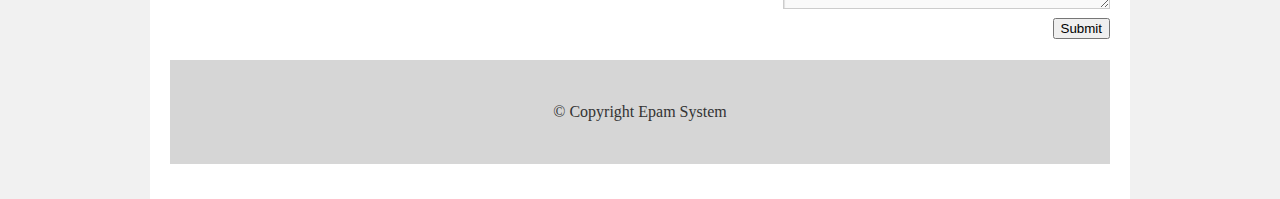
==== commit 140723c2: "Add files via upload" ====
--- a/FL11_HW1/homework/index.html
+++ b/FL11_HW1/homework/index.html
@@ -97,7 +97,7 @@
                         <h3>This is code</h3>
 
                         <pre>
-.wriper{
+.wrapper{
   display:flex;
   vertical-align:middle;
   justify-content:center;
--- a/FL11_HW1/homework/style.css
+++ b/FL11_HW1/homework/style.css
@@ -1 +1 @@
-html,body,div,span,applet,object,iframe,h1,h2,h3,h4,h5,h6,p,blockquote,pre,a,abbr,acronym,address,big,cite,code,del,dfn,em,font,img,ins,kbd,q,s,samp,small,strike,strong,sub,sup,tt,var,b,u,i,center,dl,dt,dd,ol,ul,li,fieldset,form,label,legend,table,caption,tbody,tfoot,thead,tr,th,td{background:transparent;border:0;margin:0;padding:0;vertical-align:baseline}body{line-height:1}h1,h2,h3,h4,h5,h6{clear:both;font-weight:normal}ol,ul{list-style:none}blockquote{quotes:none}blockquote:before,blockquote:after{content:'';content:none}del{text-decoration:line-through}table{border-collapse:collapse;border-spacing:0}a img{border:0}#container{float:left;margin:0 -240px 0 0;width:100%}#primary,#secondary{float:right;overflow:hidden;width:220px}#secondary{clear:right}#footer{clear:both;width:100%}.one-column #content{margin:0 auto;width:640px}.single-attachment #content{margin:0 auto;width:900px}body,input,textarea,.page-title span,.pingback a.url{font-family:Georgia,"Bitstream Charter",serif}h3#comments-title,h3#reply-title,#access .menu,#access div.menu ul,#cancel-comment-reply-link,.form-allowed-tags,#site-info,#site-title,#wp-calendar,.comment-meta,.comment-body tr th,.comment-body thead th,.entry-content label,.entry-content tr th,.entry-content thead th,.entry-meta,.entry-title,.entry-utility,#respond label,.navigation,.page-title,.pingback p,.reply,.widget-title,.wp-caption-text{font-family:"Helvetica Neue",Arial,Helvetica,"Nimbus Sans L",sans-serif}input[type="submit"]{font-family:"Helvetica Neue",Arial,Helvetica,"Nimbus Sans L",sans-serif}pre{font-family:"Courier 10 Pitch",Courier,monospace}code{font-family:Monaco,Consolas,"Andale Mono","DejaVu Sans Mono",monospace}#access .menu-header,div.menu,#colophon,#branding,#main,#wrapper{margin:0 auto;width:940px}#wrapper{background:#fff;margin-top:20px;padding:0 20px}#footer-widget-area{overflow:hidden}#footer-widget-area .widget-area{float:left;margin-right:20px;width:220px}#footer-widget-area #fourth{margin-right:0}#site-info{float:left;font-size:14px;font-weight:bold;width:700px}#site-generator{float:right;width:220px}body{background:#f1f1f1}body,input,textarea{color:#666;font-size:12px;line-height:18px}hr{background-color:#e7e7e7;border:0;clear:both;height:1px;margin-bottom:18px}p{margin-bottom:18px}ul{list-style:square;margin:0 0 18px 1.5em}ol{list-style:decimal;margin:0 0 18px 1.5em}ol ol{list-style:upper-alpha}ol ol ol{list-style:lower-roman}ol ol ol ol{list-style:lower-alpha}ul ul,ol ol,ul ol,ol ul{margin-bottom:0}dl{margin:0 0 24px 0}dt{font-weight:bold}dd{margin-bottom:18px}strong{font-weight:bold}cite,em,i{font-style:italic}big{font-size:131.25%}ins{background:#ffc;text-decoration:none}blockquote{font-style:italic;padding:0 3em}blockquote cite,blockquote em,blockquote i{font-style:normal}pre{background:#f7f7f7;color:#222;line-height:18px;margin-bottom:18px;overflow:auto;padding:1.5em}abbr,acronym{cursor:help}sup,sub{height:0;line-height:1;position:relative;vertical-align:baseline}sup{bottom:1ex}sub{top:.5ex}small{font-size:smaller}input{margin-bottom:10px}input[type="text"],input[type="password"],input[type="email"],input[type="url"],input[type="number"],textarea{background:#f9f9f9;border:1px solid #ccc;box-shadow:inset 1px 1px 1px rgba(0,0,0,0.1);-moz-box-shadow:inset 1px 1px 1px rgba(0,0,0,0.1);-webkit-box-shadow:inset 1px 1px 1px rgba(0,0,0,0.1);padding:2px}a:link{color:#06c}a:visited{color:#743399}a:active,a:hover{color:#ff4b33}.screen-reader-text{clip:rect(1px,1px,1px,1px);overflow:hidden;position:absolute !important;height:1px;width:1px}#header{padding:30px 0 0 0}#site-title{float:left;font-size:30px;line-height:36px;margin:0 0 18px 0;width:700px}#site-title a{color:#000;font-weight:bold;text-decoration:none}#site-description{color:#000;clear:right;float:right;font-style:italic;margin:15px 0 18px 0;opacity:.65;width:220px}#branding img{border-top:4px solid #000;border-bottom:1px solid #000;display:block;float:left}#access{background:#000;display:block;float:left;margin:0 auto;width:940px}#access .menu-header,div.menu{font-size:13px;margin-left:12px;width:928px}#access .menu-header ul,div.menu ul{list-style:none;margin:0}#access .menu-header li,div.menu li{float:left;position:relative}#access a{color:#aaa;display:block;line-height:38px;padding:0 10px;text-decoration:none}#access ul ul{box-shadow:0 3px 3px rgba(0,0,0,0.2);-moz-box-shadow:0 3px 3px rgba(0,0,0,0.2);-webkit-box-shadow:0 3px 3px rgba(0,0,0,0.2);display:none;position:absolute;top:38px;left:0;float:left;width:180px;z-index:99999}#access ul ul li{min-width:180px}#access ul ul ul{left:100%;top:0}#access ul ul a{background:#333;line-height:1em;padding:10px;width:160px;height:auto}#access li:hover>a,#access ul ul:hover>a{background:#333;color:#fff}#access ul li:hover>ul{display:block}#access ul li.current_page_item>a,#access ul li.current_page_ancestor>a,#access ul li.current-menu-ancestor>a,#access ul li.current-menu-item>a,#access ul li.current-menu-parent>a{color:#fff}* html #access ul li.current_page_item a,* html #access ul li.current_page_ancestor a,* html #access ul li.current-menu-ancestor a,* html #access ul li.current-menu-item a,* html #access ul li.current-menu-parent a,* html #access ul li a:hover{color:#fff}#main{clear:both;overflow:hidden;padding:40px 0 0 0}#content{margin-bottom:36px}#content,#content input,#content textarea{color:#333;font-size:16px;line-height:24px}#content p,#content ul,#content ol,#content dd,#content pre,#content hr{margin-bottom:24px}#content ul ul,#content ol ol,#content ul ol,#content ol ul{margin-bottom:0}#content pre,#content kbd,#content tt,#content var{font-size:15px;line-height:21px}#content code{font-size:13px}#content dt,#content th{color:#000}#content h1,#content h2,#content h3,#content h4,#content h5,#content h6{color:#000;line-height:1.5em;margin:0 0 20px 0}#content table{border:1px solid #e7e7e7;margin:0 -1px 24px 0;text-align:left;width:100%}#content tr th,#content thead th{color:#777;font-size:12px;font-weight:bold;line-height:18px;padding:9px 24px;border-right:1px solid #e7e7e7}#content tr td{border-top:1px solid #e7e7e7;padding:6px 24px;border-right:1px solid #e7e7e7}#content tr.odd td{background:#f2f7fc}.hentry{margin:0 0 48px 0}.home .sticky{background:#f2f7fc;border-top:4px solid #000;margin-left:-20px;margin-right:-20px;padding:18px 20px}.single .hentry{margin:0 0 36px 0}.page-title{color:#000;font-size:14px;font-weight:bold;margin:0 0 36px 0}.page-title span{color:#333;font-size:16px;font-style:italic;font-weight:normal}.page-title a:link,.page-title a:visited{color:#777;text-decoration:none}.page-title a:active,.page-title a:hover{color:#ff4b33}#content .entry-title{color:#000;font-size:21px;font-weight:bold;line-height:1.3em;margin-bottom:0}.entry-title a:link,.entry-title a:visited{color:#000;text-decoration:none}.entry-title a:active,.entry-title a:hover{color:#ff4b33}.entry-meta{color:#777;font-size:12px}.entry-meta abbr,.entry-utility abbr{border:0}.entry-meta abbr:hover,.entry-utility abbr:hover{border-bottom:1px dotted #666}.single-author .by-author{position:absolute !important;clip:rect(1px 1px 1px 1px);clip:rect(1px,1px,1px,1px)}.entry-content,.entry-summary{clear:both;padding:12px 0 0 0}.entry-content .more-link{white-space:nowrap}#content .entry-summary p:last-child{margin-bottom:12px}.entry-content fieldset{border:1px solid #e7e7e7;margin:0 0 24px 0;padding:24px}.entry-content fieldset legend{background:#fff;color:#000;font-weight:bold;padding:0 24px}.entry-content input{margin:0 0 24px 0}.entry-content input.file,.entry-content input.button{margin-right:24px}.entry-content label{color:#777;font-size:12px}.entry-content select{margin:0 0 24px 0}.entry-content sup,.entry-content sub{font-size:10px}.entry-content blockquote.left{float:left;margin-left:0;margin-right:24px;text-align:right;width:33%}.entry-content blockquote.right{float:right;margin-left:24px;margin-right:0;text-align:left;width:33%}.page-link{clear:both;color:#000;font-weight:bold;line-height:48px;word-spacing:.5em}.page-link a:link,.page-link a:visited{background:#f1f1f1;color:#333;font-weight:normal;padding:.5em .75em;text-decoration:none}.home .sticky .page-link a{background:#d9e8f7}.page-link a:active,.page-link a:hover{color:#ff4b33}body.page .edit-link{clear:both;display:block}#entry-author-info{background:#f2f7fc;border-top:4px solid #000;clear:both;font-size:14px;line-height:20px;margin:24px 0;overflow:hidden;padding:18px 20px}#entry-author-info #author-avatar{background:#fff;border:1px solid #e7e7e7;float:left;height:60px;margin:0 -104px 0 0;padding:11px}#entry-author-info #author-description{float:left;margin:0 0 0 104px}#entry-author-info h2{color:#000;font-size:100%;font-weight:bold;margin-bottom:0}.entry-utility{clear:both;color:#777;font-size:12px;line-height:18px}.entry-meta a,.entry-utility a{color:#777}.entry-meta a:hover,.entry-utility a:hover{color:#ff4b33}#content .video-player{padding:0}.format-standard .wp-video,.format-standard .wp-audio-shortcode,.format-audio .wp-audio-shortcode,.format-standard .video-player{margin-bottom:24px}.home #content .format-aside p,.home #content .category-asides p{font-size:14px;line-height:20px;margin-bottom:10px;margin-top:0}.format-gallery .size-thumbnail img,.category-gallery .size-thumbnail img{border:10px solid #f1f1f1;margin-bottom:0}.format-gallery .gallery-thumb,.category-gallery .gallery-thumb{float:left;margin-right:20px;margin-top:-4px}.home #content .format-gallery .entry-utility,.home #content .category-gallery .entry-utility{padding-top:4px}.attachment .entry-content .entry-caption{font-size:140%;margin-top:24px}.attachment .entry-content .nav-previous a:before{content:'\2190\00a0'}.attachment .entry-content .nav-next a:after{content:'\00a0\2192'}#content img.size-auto,#content img.size-full,#content img.size-large,#content img.size-medium,#content .entry-attachment img,#content .widget-container img{max-width:100%;height:auto}#ie8 #content img.size-auto,#ie8 #content img.size-full,#ie8 #content img.size-large,#ie8 #content img.size-medium,#ie8 #content .entry-attachment img{width:auto}.alignleft,img.alignleft{display:inline;float:left;margin-right:24px;margin-top:4px}.alignright,img.alignright{display:inline;float:right;margin-left:24px;margin-top:4px}.aligncenter,img.aligncenter{clear:both;display:block;margin-left:auto;margin-right:auto}img.alignleft,img.alignright,img.aligncenter{margin-bottom:12px}.wp-caption{background:#f1f1f1;line-height:18px;margin-bottom:20px;max-width:100%;padding:4px;text-align:center}.wp-caption img{margin:5px 5px 0;max-width:622px}.wp-caption p.wp-caption-text{color:#777;font-size:12px;margin:5px}.wp-smiley{margin:0}.gallery{margin:0 auto 18px}.gallery .gallery-item{float:left;margin-top:0;text-align:center}.gallery-columns-1 .gallery-item{width:100%}.gallery-columns-2 .gallery-item{width:50%}.gallery-columns-3 .gallery-item{width:33%}.gallery-columns-4 .gallery-item{width:25%}.gallery-columns-5 .gallery-item{width:20%}.gallery-columns-6 .gallery-item{width:16%}.gallery-columns-7 .gallery-item{width:14%}.gallery-columns-8 .gallery-item{width:12%}.gallery-columns-9 .gallery-item{width:11%}.gallery-columns-1 img{max-width:620px}.gallery-columns-2 img{max-width:288px}.gallery-columns-3 img{max-width:177px}.gallery-columns-4 img{max-width:122px}.gallery-columns-5 img{max-width:88px}.gallery-columns-6 img{max-width:66px}.gallery-columns-7 img{max-width:50px}.gallery-columns-8 img{max-width:39px}.gallery-columns-9 img{max-width:29px}.gallery-item img{height:auto}.gallery-columns-2 .attachment-medium{max-width:92%;height:auto}.gallery-columns-4 .attachment-thumbnail{max-width:84%;height:auto}.gallery .gallery-caption{color:#777;font-size:12px;margin:0 0 12px}.gallery dl{margin:0}.gallery img{border:10px solid #f1f1f1}.gallery br+br{display:none}#content .entry-attachment img{display:block;margin:0 auto}.navigation{color:#777;font-size:12px;line-height:18px;overflow:hidden}.navigation a:link,.navigation a:visited{color:#777;text-decoration:none}.navigation a:active,.navigation a:hover{color:#ff4b33}.nav-previous{float:left;width:50%}.nav-next{float:right;text-align:right;width:50%}#nav-above{margin:0 0 18px 0}#nav-above{display:none}.paged #nav-above,.single #nav-above{display:block}#nav-below{margin:-18px 0 0 0}#comments{clear:both}#comments .navigation{padding:0 0 18px 0}h3#comments-title,h3#reply-title{color:#000;font-size:20px;font-weight:bold;margin-bottom:0}h3#comments-title{padding:24px 0}.commentlist{list-style:none;margin:0}.commentlist li.comment{border-bottom:1px solid #e7e7e7;line-height:24px;margin:0 0 24px 0;padding:0 0 0 56px;position:relative}.commentlist li:last-child{border-bottom:0;margin-bottom:0}#comments .comment-body ul,#comments .comment-body ol{margin-bottom:18px}#comments .comment-body p:last-child{margin-bottom:6px}#comments .comment-body blockquote p:last-child{margin-bottom:24px}.commentlist ol{list-style:decimal}.commentlist .avatar{position:absolute;top:4px;left:0}.comment-author cite{color:#000;font-style:normal;font-weight:bold}.comment-author .says{font-style:italic}.comment-meta{font-size:12px;margin:0 0 18px 0}.comment-meta a:link,.comment-meta a:visited{color:#777;text-decoration:none}.comment-meta a:active,.comment-meta a:hover{color:#ff4b33}.commentlist .bypostauthor>div{background:#f2f7fc;border-top:4px solid #000;margin-bottom:10px;padding:10px 0 0 20px}.reply{font-size:12px;padding:0 0 24px 0}.reply a,a.comment-edit-link{color:#777}.reply a:hover,a.comment-edit-link:hover{color:#ff4b33}.commentlist .children{list-style:none;margin:0}.commentlist .children li{border:0;margin:0}.nopassword,.nocomments{display:none}#comments .pingback{border-bottom:1px solid #e7e7e7;margin-bottom:18px;padding-bottom:18px}.commentlist li.comment+li.pingback{margin-top:-6px}#comments .pingback p{color:#777;display:block;font-size:12px;line-height:18px;margin:0}#comments .pingback .url{font-size:13px;font-style:italic}input[type="submit"]{color:#333}form{text-align:right}input{width:200px}#respond{border-top:1px solid #e7e7e7;margin:24px 0;overflow:hidden;position:relative}#respond p{margin:0}#respond .comment-notes{margin-bottom:1em}.form-allowed-tags{line-height:1em}.children #respond{margin:0 48px 0 0}h3#reply-title{margin:18px 0}#comments-list #respond{margin:0 0 18px 0}#comments-list ul #respond{margin:0}#cancel-comment-reply-link{font-size:12px;font-weight:normal;line-height:18px}#respond .required{color:#ff4b33;font-weight:bold}#respond label{color:#777;font-size:12px}#respond input{margin:0 0 9px;width:98%}#respond textarea{width:98%}#respond .form-allowed-tags{color:#777;font-size:12px;line-height:18px}#respond .form-allowed-tags code{font-size:11px}#respond .form-submit{margin:12px 0}#respond .form-submit input{font-size:14px;width:auto}.widget-area ul{list-style:none;margin-left:0}.widget-area ul ul{list-style:square;margin-left:1.3em}.widget-area select{max-width:100%}.widget_search #s{width:60%}.widget_search label{display:none}.widget-container{word-wrap:break-word;-webkit-hyphens:auto;-moz-hyphens:auto;hyphens:auto;margin:0 0 18px 0}.widget-container .wp-caption img{margin:auto}.widget-container.widget_image .wp-caption{width:auto}.widget-container.widget_image .wp-caption img{margin-left:-8px}.widget-title{color:#222;font-size:14px;font-weight:bold}.widget-area a:link,.widget-area a:visited{text-decoration:none}.widget-area a:active,.widget-area a:hover{text-decoration:underline}.widget-area .entry-meta{font-size:11px}#wp_tag_cloud div{line-height:1.6em}#wp-calendar{width:100%}#wp-calendar caption{color:#222;font-size:14px;font-weight:bold;padding-bottom:4px;text-align:left}#wp-calendar thead{font-size:11px}#wp-calendar tbody{color:#aaa}#wp-calendar tbody td{background:#f5f5f5;border:1px solid #fff;padding:3px 0 2px;text-align:center}#wp-calendar tbody .pad{background:0}#wp-calendar tfoot #next{text-align:right}.widget_rss a.rsswidget{color:#000}.widget_rss a.rsswidget:hover{color:#ff4b33}.widget_rss .widget-title img{width:11px;height:11px}#main .widget-area ul{margin-left:0;padding:0 20px 0 0}#main .widget-area ul ul{border:0;margin-left:1.3em;padding:0}#main .widget-container.music-player ul{margin:0}#footer{margin-bottom:20px}#colophon{border-top:4px solid #000;margin-top:-4px;overflow:hidden;padding:18px 0}#site-info{font-weight:bold}#site-info a{color:#000;text-decoration:none}#site-generator{font-style:italic;position:relative}#site-generator a{background:url(images/wordpress.png) center left no-repeat;color:#666;display:inline-block;line-height:16px;padding-left:20px;text-decoration:none}#site-generator a:hover{text-decoration:underline}img#wpstats{display:block;margin:0 auto 10px}pre{-webkit-text-size-adjust:140%}code{-webkit-text-size-adjust:160%}#access,.entry-meta,.entry-utility,.navigation,.widget-area{-webkit-text-size-adjust:120%}#site-description{-webkit-text-size-adjust:none}@media print{body{background:none !important}#wrapper{clear:both !important;display:block !important;float:none !important;position:relative !important}#header{border-bottom:2pt solid #000;padding-bottom:18pt}#colophon{border-top:2pt solid #000}#site-title,#site-description{float:none;line-height:1.4em;margin:0;padding:0}#site-title{font-size:13pt}.entry-content{font-size:14pt;line-height:1.6em}.entry-title{font-size:21pt}#access,#branding img,#respond,.comment-edit-link,.edit-link,.navigation,.page-link,.widget-area{display:none !important}#container,#header,#footer{margin:0;width:100%}#content,.one-column #content{margin:24pt 0 0;width:100%}.wp-caption p{font-size:11pt}#site-info,#site-generator{float:none;width:auto}#colophon{width:auto}img#wpstats{display:none}#site-generator a{margin:0;padding:0}#entry-author-info{border:1px solid #e7e7e7}#main{display:inline}.home .sticky{border:0}}img{width:140px;vertical-align:middle;display:block;margin:0 auto;margin-left:calc(50% - 50px);margin-bottom:20px}nav>a{padding:10px;color:#0279c1}nav>a b:hover{color:#00527a}nav>a:visited{color:#0279c1}article{padding-left:10px}footer{margin-top:20px;padding:40px 20px;text-align:center;background:#3333}
+html,body,div,span,applet,object,iframe,h1,h2,h3,h4,h5,h6,p,blockquote,pre,a,abbr,acronym,address,big,cite,code,del,dfn,em,font,img,ins,kbd,q,s,samp,small,strike,strong,sub,sup,tt,var,b,u,i,center,dl,dt,dd,ol,ul,li,fieldset,form,label,legend,table,caption,tbody,tfoot,thead,tr,th,td{background:transparent;border:0;margin:0;padding:0;vertical-align:baseline}body{line-height:1}h1,h2,h3,h4,h5,h6{clear:both;font-weight:normal}ol,ul{list-style:none}blockquote{quotes:none}blockquote:before,blockquote:after{content:'';content:none}del{text-decoration:line-through}table{border-collapse:collapse;border-spacing:0}a img{border:0}#container{float:left;margin:0 -240px 0 0;width:100%}#primary,#secondary{float:right;overflow:hidden;width:220px}#secondary{clear:right}#footer{clear:both;width:100%}.one-column #content{margin:0 auto;width:640px}.single-attachment #content{margin:0 auto;width:900px}body,input,textarea,.page-title span,.pingback a.url{font-family:Georgia,"Bitstream Charter",serif}h3#comments-title,h3#reply-title,#access .menu,#access div.menu ul,#cancel-comment-reply-link,.form-allowed-tags,#site-info,#site-title,#wp-calendar,.comment-meta,.comment-body tr th,.comment-body thead th,.entry-content label,.entry-content tr th,.entry-content thead th,.entry-meta,.entry-title,.entry-utility,#respond label,.navigation,.page-title,.pingback p,.reply,.widget-title,.wp-caption-text{font-family:"Helvetica Neue",Arial,Helvetica,"Nimbus Sans L",sans-serif}input[type="submit"]{font-family:"Helvetica Neue",Arial,Helvetica,"Nimbus Sans L",sans-serif}pre{font-family:"Courier 10 Pitch",Courier,monospace}code{font-family:Monaco,Consolas,"Andale Mono","DejaVu Sans Mono",monospace}#access .menu-header,div.menu,#colophon,#branding,#main,#wrapper{margin:0 auto;width:940px}#wrapper{background:#fff;margin-top:20px;padding:0 20px}#footer-widget-area{overflow:hidden}#footer-widget-area .widget-area{float:left;margin-right:20px;width:220px}#footer-widget-area #fourth{margin-right:0}#site-info{float:left;font-size:14px;font-weight:bold;width:700px}#site-generator{float:right;width:220px}body{background:#f1f1f1}body,input,textarea{color:#666;font-size:12px;line-height:18px}hr{background-color:#e7e7e7;border:0;clear:both;height:1px;margin-bottom:18px}p{margin-bottom:18px}ul{list-style:square;margin:0 0 18px 1.5em}ol{list-style:decimal;margin:0 0 18px 1.5em}ol ol{list-style:upper-alpha}ol ol ol{list-style:lower-roman}ol ol ol ol{list-style:lower-alpha}ul ul,ol ol,ul ol,ol ul{margin-bottom:0}dl{margin:0 0 24px 0}dt{font-weight:bold}dd{margin-bottom:18px}strong{font-weight:bold}cite,em,i{font-style:italic}big{font-size:131.25%}ins{background:#ffc;text-decoration:none}blockquote{font-style:italic;padding:0 3em}blockquote cite,blockquote em,blockquote i{font-style:normal}pre{background:#f7f7f7;color:#222;line-height:18px;margin-bottom:18px;overflow:auto;padding:1.5em}abbr,acronym{cursor:help}sup,sub{height:0;line-height:1;position:relative;vertical-align:baseline}sup{bottom:1ex}sub{top:.5ex}small{font-size:smaller}input{margin-bottom:10px}input[type="text"],input[type="password"],input[type="email"],input[type="url"],input[type="number"],textarea{background:#f9f9f9;border:1px solid #ccc;box-shadow:inset 1px 1px 1px rgba(0,0,0,0.1);-moz-box-shadow:inset 1px 1px 1px rgba(0,0,0,0.1);-webkit-box-shadow:inset 1px 1px 1px rgba(0,0,0,0.1);padding:2px}a:link{color:#06c}a:visited{color:#743399}a:active,a:hover{color:#ff4b33}.screen-reader-text{clip:rect(1px,1px,1px,1px);overflow:hidden;position:absolute !important;height:1px;width:1px}#header{padding:30px 0 0 0}#site-title{float:left;font-size:30px;line-height:36px;margin:0 0 18px 0;width:700px}#site-title a{color:#000;font-weight:bold;text-decoration:none}#site-description{color:#000;clear:right;float:right;font-style:italic;margin:15px 0 18px 0;opacity:.65;width:220px}#branding img{border-top:4px solid #000;border-bottom:1px solid #000;display:block;float:left}#access{background:#000;display:block;float:left;margin:0 auto;width:940px}#access .menu-header,div.menu{font-size:13px;margin-left:12px;width:928px}#access .menu-header ul,div.menu ul{list-style:none;margin:0}#access .menu-header li,div.menu li{float:left;position:relative}#access a{color:#aaa;display:block;line-height:38px;padding:0 10px;text-decoration:none}#access ul ul{box-shadow:0 3px 3px rgba(0,0,0,0.2);-moz-box-shadow:0 3px 3px rgba(0,0,0,0.2);-webkit-box-shadow:0 3px 3px rgba(0,0,0,0.2);display:none;position:absolute;top:38px;left:0;float:left;width:180px;z-index:99999}#access ul ul li{min-width:180px}#access ul ul ul{left:100%;top:0}#access ul ul a{background:#333;line-height:1em;padding:10px;width:160px;height:auto}#access li:hover>a,#access ul ul:hover>a{background:#333;color:#fff}#access ul li:hover>ul{display:block}#access ul li.current_page_item>a,#access ul li.current_page_ancestor>a,#access ul li.current-menu-ancestor>a,#access ul li.current-menu-item>a,#access ul li.current-menu-parent>a{color:#fff}* html #access ul li.current_page_item a,* html #access ul li.current_page_ancestor a,* html #access ul li.current-menu-ancestor a,* html #access ul li.current-menu-item a,* html #access ul li.current-menu-parent a,* html #access ul li a:hover{color:#fff}#main{clear:both;overflow:hidden;padding:40px 0 0 0}#content{margin-bottom:36px}#content,#content input,#content textarea{color:#333;font-size:16px;line-height:24px}#content p,#content ul,#content ol,#content dd,#content pre,#content hr{margin-bottom:24px}#content ul ul,#content ol ol,#content ul ol,#content ol ul{margin-bottom:0}#content pre,#content kbd,#content tt,#content var{font-size:15px;line-height:21px}#content code{font-size:13px}#content dt,#content th{color:#000}#content h1,#content h2,#content h3,#content h4,#content h5,#content h6{color:#000;line-height:1.5em;margin:0 0 20px 0}#content table{border:1px solid #e7e7e7;margin:0 -1px 24px 0;text-align:left;width:100%}#content tr th,#content thead th{color:#777;font-size:12px;font-weight:bold;line-height:18px;padding:9px 24px;border-right:1px solid #e7e7e7}#content tr td{border-top:1px solid #e7e7e7;padding:6px 24px;border-right:1px solid #e7e7e7}#content tr.odd td{background:#f2f7fc}.hentry{margin:0 0 48px 0}.home .sticky{background:#f2f7fc;border-top:4px solid #000;margin-left:-20px;margin-right:-20px;padding:18px 20px}.single .hentry{margin:0 0 36px 0}.page-title{color:#000;font-size:14px;font-weight:bold;margin:0 0 36px 0}.page-title span{color:#333;font-size:16px;font-style:italic;font-weight:normal}.page-title a:link,.page-title a:visited{color:#777;text-decoration:none}.page-title a:active,.page-title a:hover{color:#ff4b33}#content .entry-title{color:#000;font-size:21px;font-weight:bold;line-height:1.3em;margin-bottom:0}.entry-title a:link,.entry-title a:visited{color:#000;text-decoration:none}.entry-title a:active,.entry-title a:hover{color:#ff4b33}.entry-meta{color:#777;font-size:12px}.entry-meta abbr,.entry-utility abbr{border:0}.entry-meta abbr:hover,.entry-utility abbr:hover{border-bottom:1px dotted #666}.single-author .by-author{position:absolute !important;clip:rect(1px 1px 1px 1px);clip:rect(1px,1px,1px,1px)}.entry-content,.entry-summary{clear:both;padding:12px 0 0 0}.entry-content .more-link{white-space:nowrap}#content .entry-summary p:last-child{margin-bottom:12px}.entry-content fieldset{border:1px solid #e7e7e7;margin:0 0 24px 0;padding:24px}.entry-content fieldset legend{background:#fff;color:#000;font-weight:bold;padding:0 24px}.entry-content input{margin:0 0 24px 0}.entry-content input.file,.entry-content input.button{margin-right:24px}.entry-content label{color:#777;font-size:12px}.entry-content select{margin:0 0 24px 0}.entry-content sup,.entry-content sub{font-size:10px}.entry-content blockquote.left{float:left;margin-left:0;margin-right:24px;text-align:right;width:33%}.entry-content blockquote.right{float:right;margin-left:24px;margin-right:0;text-align:left;width:33%}.page-link{clear:both;color:#000;font-weight:bold;line-height:48px;word-spacing:.5em}.page-link a:link,.page-link a:visited{background:#f1f1f1;color:#333;font-weight:normal;padding:.5em .75em;text-decoration:none}.home .sticky .page-link a{background:#d9e8f7}.page-link a:active,.page-link a:hover{color:#ff4b33}body.page .edit-link{clear:both;display:block}#entry-author-info{background:#f2f7fc;border-top:4px solid #000;clear:both;font-size:14px;line-height:20px;margin:24px 0;overflow:hidden;padding:18px 20px}#entry-author-info #author-avatar{background:#fff;border:1px solid #e7e7e7;float:left;height:60px;margin:0 -104px 0 0;padding:11px}#entry-author-info #author-description{float:left;margin:0 0 0 104px}#entry-author-info h2{color:#000;font-size:100%;font-weight:bold;margin-bottom:0}.entry-utility{clear:both;color:#777;font-size:12px;line-height:18px}.entry-meta a,.entry-utility a{color:#777}.entry-meta a:hover,.entry-utility a:hover{color:#ff4b33}#content .video-player{padding:0}.format-standard .wp-video,.format-standard .wp-audio-shortcode,.format-audio .wp-audio-shortcode,.format-standard .video-player{margin-bottom:24px}.home #content .format-aside p,.home #content .category-asides p{font-size:14px;line-height:20px;margin-bottom:10px;margin-top:0}.format-gallery .size-thumbnail img,.category-gallery .size-thumbnail img{border:10px solid #f1f1f1;margin-bottom:0}.format-gallery .gallery-thumb,.category-gallery .gallery-thumb{float:left;margin-right:20px;margin-top:-4px}.home #content .format-gallery .entry-utility,.home #content .category-gallery .entry-utility{padding-top:4px}.attachment .entry-content .entry-caption{font-size:140%;margin-top:24px}.attachment .entry-content .nav-previous a:before{content:'\2190\00a0'}.attachment .entry-content .nav-next a:after{content:'\00a0\2192'}#content img.size-auto,#content img.size-full,#content img.size-large,#content img.size-medium,#content .entry-attachment img,#content .widget-container img{max-width:100%;height:auto}#ie8 #content img.size-auto,#ie8 #content img.size-full,#ie8 #content img.size-large,#ie8 #content img.size-medium,#ie8 #content .entry-attachment img{width:auto}.alignleft,img.alignleft{display:inline;float:left;margin-right:24px;margin-top:4px}.alignright,img.alignright{display:inline;float:right;margin-left:24px;margin-top:4px}.aligncenter,img.aligncenter{clear:both;display:block;margin-left:auto;margin-right:auto}img.alignleft,img.alignright,img.aligncenter{margin-bottom:12px}.wp-caption{background:#f1f1f1;line-height:18px;margin-bottom:20px;max-width:100%;padding:4px;text-align:center}.wp-caption img{margin:5px 5px 0;max-width:622px}.wp-caption p.wp-caption-text{color:#777;font-size:12px;margin:5px}.wp-smiley{margin:0}.gallery{margin:0 auto 18px}.gallery .gallery-item{float:left;margin-top:0;text-align:center}.gallery-columns-1 .gallery-item{width:100%}.gallery-columns-2 .gallery-item{width:50%}.gallery-columns-3 .gallery-item{width:33%}.gallery-columns-4 .gallery-item{width:25%}.gallery-columns-5 .gallery-item{width:20%}.gallery-columns-6 .gallery-item{width:16%}.gallery-columns-7 .gallery-item{width:14%}.gallery-columns-8 .gallery-item{width:12%}.gallery-columns-9 .gallery-item{width:11%}.gallery-columns-1 img{max-width:620px}.gallery-columns-2 img{max-width:288px}.gallery-columns-3 img{max-width:177px}.gallery-columns-4 img{max-width:122px}.gallery-columns-5 img{max-width:88px}.gallery-columns-6 img{max-width:66px}.gallery-columns-7 img{max-width:50px}.gallery-columns-8 img{max-width:39px}.gallery-columns-9 img{max-width:29px}.gallery-item img{height:auto}.gallery-columns-2 .attachment-medium{max-width:92%;height:auto}.gallery-columns-4 .attachment-thumbnail{max-width:84%;height:auto}.gallery .gallery-caption{color:#777;font-size:12px;margin:0 0 12px}.gallery dl{margin:0}.gallery img{border:10px solid #f1f1f1}.gallery br+br{display:none}#content .entry-attachment img{display:block;margin:0 auto}.navigation{color:#777;font-size:12px;line-height:18px;overflow:hidden}.navigation a:link,.navigation a:visited{color:#777;text-decoration:none}.navigation a:active,.navigation a:hover{color:#ff4b33}.nav-previous{float:left;width:50%}.nav-next{float:right;text-align:right;width:50%}#nav-above{margin:0 0 18px 0}#nav-above{display:none}.paged #nav-above,.single #nav-above{display:block}#nav-below{margin:-18px 0 0 0}#comments{clear:both}#comments .navigation{padding:0 0 18px 0}h3#comments-title,h3#reply-title{color:#000;font-size:20px;font-weight:bold;margin-bottom:0}h3#comments-title{padding:24px 0}.commentlist{list-style:none;margin:0}.commentlist li.comment{border-bottom:1px solid #e7e7e7;line-height:24px;margin:0 0 24px 0;padding:0 0 0 56px;position:relative}.commentlist li:last-child{border-bottom:0;margin-bottom:0}#comments .comment-body ul,#comments .comment-body ol{margin-bottom:18px}#comments .comment-body p:last-child{margin-bottom:6px}#comments .comment-body blockquote p:last-child{margin-bottom:24px}.commentlist ol{list-style:decimal}.commentlist .avatar{position:absolute;top:4px;left:0}.comment-author cite{color:#000;font-style:normal;font-weight:bold}.comment-author .says{font-style:italic}.comment-meta{font-size:12px;margin:0 0 18px 0}.comment-meta a:link,.comment-meta a:visited{color:#777;text-decoration:none}.comment-meta a:active,.comment-meta a:hover{color:#ff4b33}.commentlist .bypostauthor>div{background:#f2f7fc;border-top:4px solid #000;margin-bottom:10px;padding:10px 0 0 20px}.reply{font-size:12px;padding:0 0 24px 0}.reply a,a.comment-edit-link{color:#777}.reply a:hover,a.comment-edit-link:hover{color:#ff4b33}.commentlist .children{list-style:none;margin:0}.commentlist .children li{border:0;margin:0}.nopassword,.nocomments{display:none}#comments .pingback{border-bottom:1px solid #e7e7e7;margin-bottom:18px;padding-bottom:18px}.commentlist li.comment+li.pingback{margin-top:-6px}#comments .pingback p{color:#777;display:block;font-size:12px;line-height:18px;margin:0}#comments .pingback .url{font-size:13px;font-style:italic}input[type="submit"]{color:#333}form{text-align:right}input{width:200px}#respond{border-top:1px solid #e7e7e7;margin:24px 0;overflow:hidden;position:relative}#respond p{margin:0}#respond .comment-notes{margin-bottom:1em}.form-allowed-tags{line-height:1em}.children #respond{margin:0 48px 0 0}h3#reply-title{margin:18px 0}#comments-list #respond{margin:0 0 18px 0}#comments-list ul #respond{margin:0}#cancel-comment-reply-link{font-size:12px;font-weight:normal;line-height:18px}#respond .required{color:#ff4b33;font-weight:bold}#respond label{color:#777;font-size:12px}#respond input{margin:0 0 9px;width:98%}#respond textarea{width:98%}#respond .form-allowed-tags{color:#777;font-size:12px;line-height:18px}#respond .form-allowed-tags code{font-size:11px}#respond .form-submit{margin:12px 0}#respond .form-submit input{font-size:14px;width:auto}.widget-area ul{list-style:none;margin-left:0}.widget-area ul ul{list-style:square;margin-left:1.3em}.widget-area select{max-width:100%}.widget_search #s{width:60%}.widget_search label{display:none}.widget-container{word-wrap:break-word;-webkit-hyphens:auto;-moz-hyphens:auto;hyphens:auto;margin:0 0 18px 0}.widget-container .wp-caption img{margin:auto}.widget-container.widget_image .wp-caption{width:auto}.widget-container.widget_image .wp-caption img{margin-left:-8px}.widget-title{color:#222;font-size:14px;font-weight:bold}.widget-area a:link,.widget-area a:visited{text-decoration:none}.widget-area a:active,.widget-area a:hover{text-decoration:underline}.widget-area .entry-meta{font-size:11px}#wp_tag_cloud div{line-height:1.6em}#wp-calendar{width:100%}#wp-calendar caption{color:#222;font-size:14px;font-weight:bold;padding-bottom:4px;text-align:left}#wp-calendar thead{font-size:11px}#wp-calendar tbody{color:#aaa}#wp-calendar tbody td{background:#f5f5f5;border:1px solid #fff;padding:3px 0 2px;text-align:center}#wp-calendar tbody .pad{background:0}#wp-calendar tfoot #next{text-align:right}.widget_rss a.rsswidget{color:#000}.widget_rss a.rsswidget:hover{color:#ff4b33}.widget_rss .widget-title img{width:11px;height:11px}#main .widget-area ul{margin-left:0;padding:0 20px 0 0}#main .widget-area ul ul{border:0;margin-left:1.3em;padding:0}#main .widget-container.music-player ul{margin:0}#footer{margin-bottom:20px}#colophon{border-top:4px solid #000;margin-top:-4px;overflow:hidden;padding:18px 0}#site-info{font-weight:bold}#site-info a{color:#000;text-decoration:none}#site-generator{font-style:italic;position:relative}#site-generator a{background:url(images/wordpress.png) center left no-repeat;color:#666;display:inline-block;line-height:16px;padding-left:20px;text-decoration:none}#site-generator a:hover{text-decoration:underline}img#wpstats{display:block;margin:0 auto 10px}pre{-webkit-text-size-adjust:140%}code{-webkit-text-size-adjust:160%}#access,.entry-meta,.entry-utility,.navigation,.widget-area{-webkit-text-size-adjust:120%}#site-description{-webkit-text-size-adjust:none}@media print{body{background:none !important}#wrapper{clear:both !important;display:block !important;float:none !important;position:relative !important}#header{border-bottom:2pt solid #000;padding-bottom:18pt}#colophon{border-top:2pt solid #000}#site-title,#site-description{float:none;line-height:1.4em;margin:0;padding:0}#site-title{font-size:13pt}.entry-content{font-size:14pt;line-height:1.6em}.entry-title{font-size:21pt}#access,#branding img,#respond,.comment-edit-link,.edit-link,.navigation,.page-link,.widget-area{display:none !important}#container,#header,#footer{margin:0;width:100%}#content,.one-column #content{margin:24pt 0 0;width:100%}.wp-caption p{font-size:11pt}#site-info,#site-generator{float:none;width:auto}#colophon{width:auto}img#wpstats{display:none}#site-generator a{margin:0;padding:0}#entry-author-info{border:1px solid #e7e7e7}#main{display:inline}.home .sticky{border:0}}img{width:140px;vertical-align:middle;display:block;margin:0 auto;margin-left:calc(50% - 50px);margin-bottom:20px}nav>a{padding:10px;color:#0279c1}nav>a b:hover{color:#00527a}nav>a:visited{color:#0279c1}article{padding-left:10px}footer{margin-top:20px;padding:40px 20px;text-align:center;background:#3333}